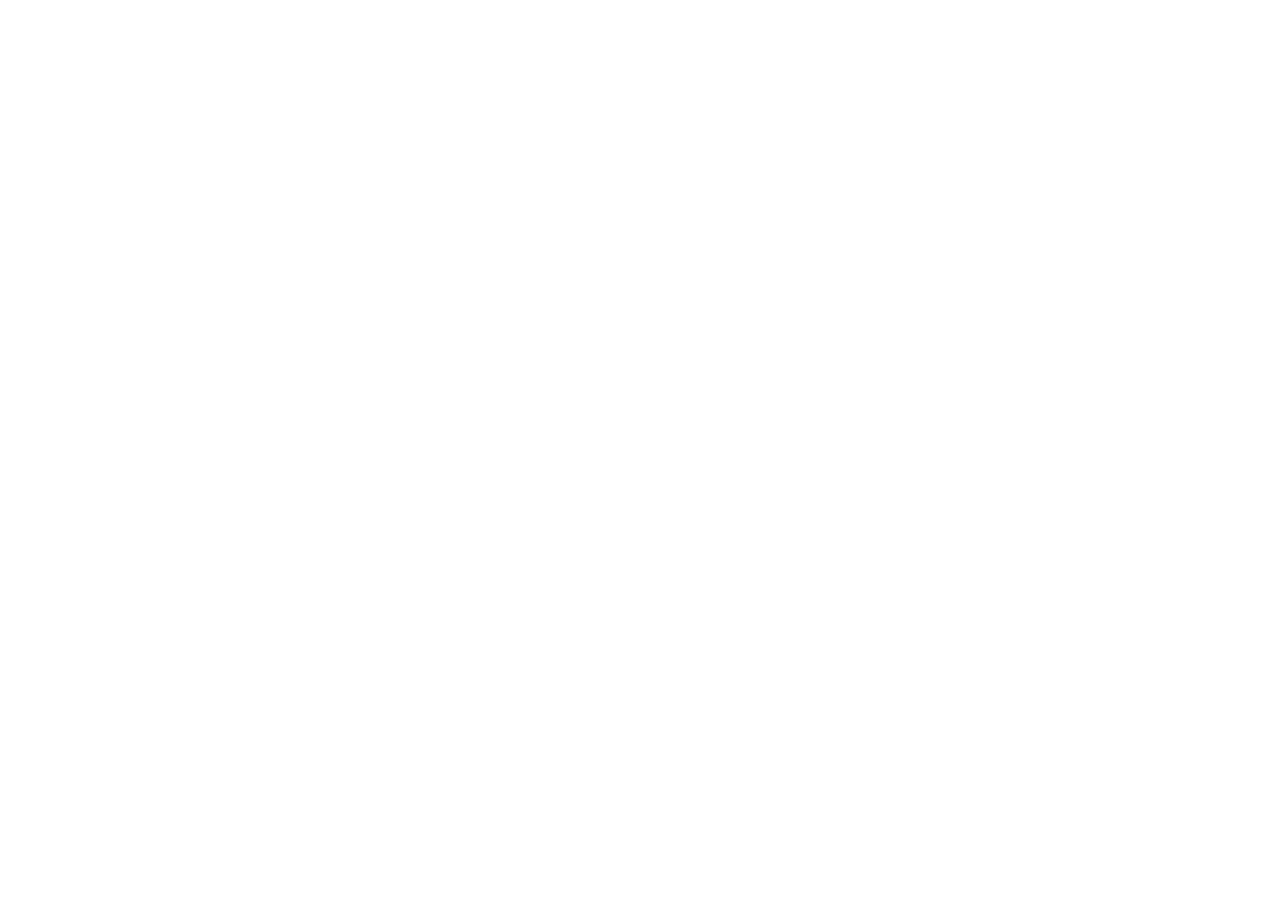
==== index.html @ 25738594 "initiated" ====
<html lang="en">
<head>
    <meta charset="UTF-8">
    <meta http-equiv="X-UA-Compatible" content="IE=edge">
    <meta name="viewport" content="width=device-width, initial-scale=1.0">
    <title>Sutong Labs</title>
</head>
<body>
    
</body>
</html>
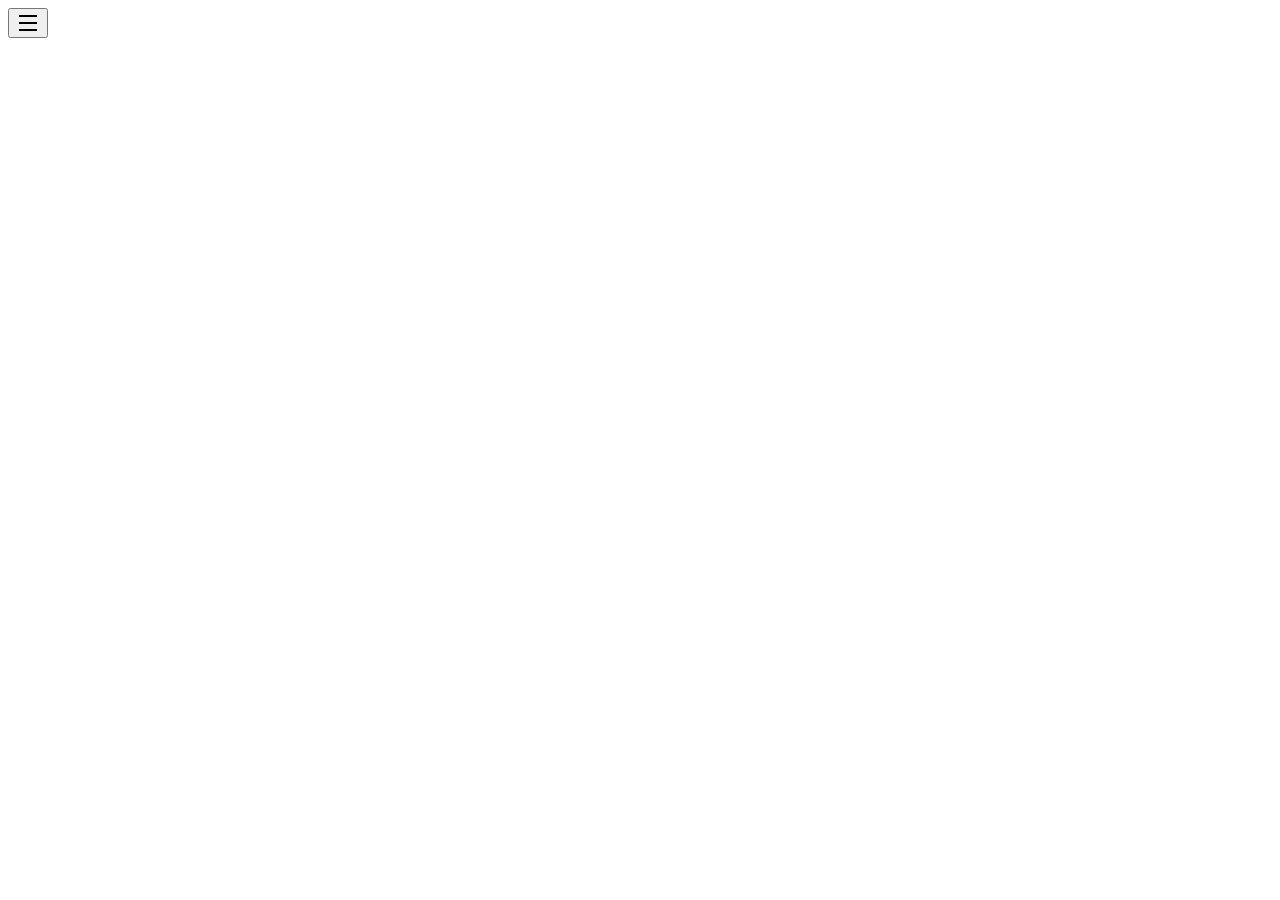
==== commit 36aea686: "initiated" ====
--- a/index.html
+++ b/index.html
@@ -6,6 +6,15 @@
     <title>Sutong Labs</title>
 </head>
 <body>
-    
+    <header>
+        <span class="inline-block m:hidden">
+            <button class="c-btn c-btn--icon-alone js-hamburger-trigger mx-2">
+                <svg xmlns="http://www.w3.org/2000/svg" width="24" height="24" viewBox="0 0 24 24" role="img" aria-labelledby="amql2f64igrsgxx6o5goobo3pllqecow" class="crayons-icon"><title id="amql2f64igrsgxx6o5goobo3pllqecow">Navigation menu</title>
+            <path d="M3 4h18v2H3V4zm0 7h18v2H3v-2zm0 7h18v2H3v-2z"></path>
+        </svg>
+        
+              </button>
+        </span>
+    </header>
 </body>
 </html>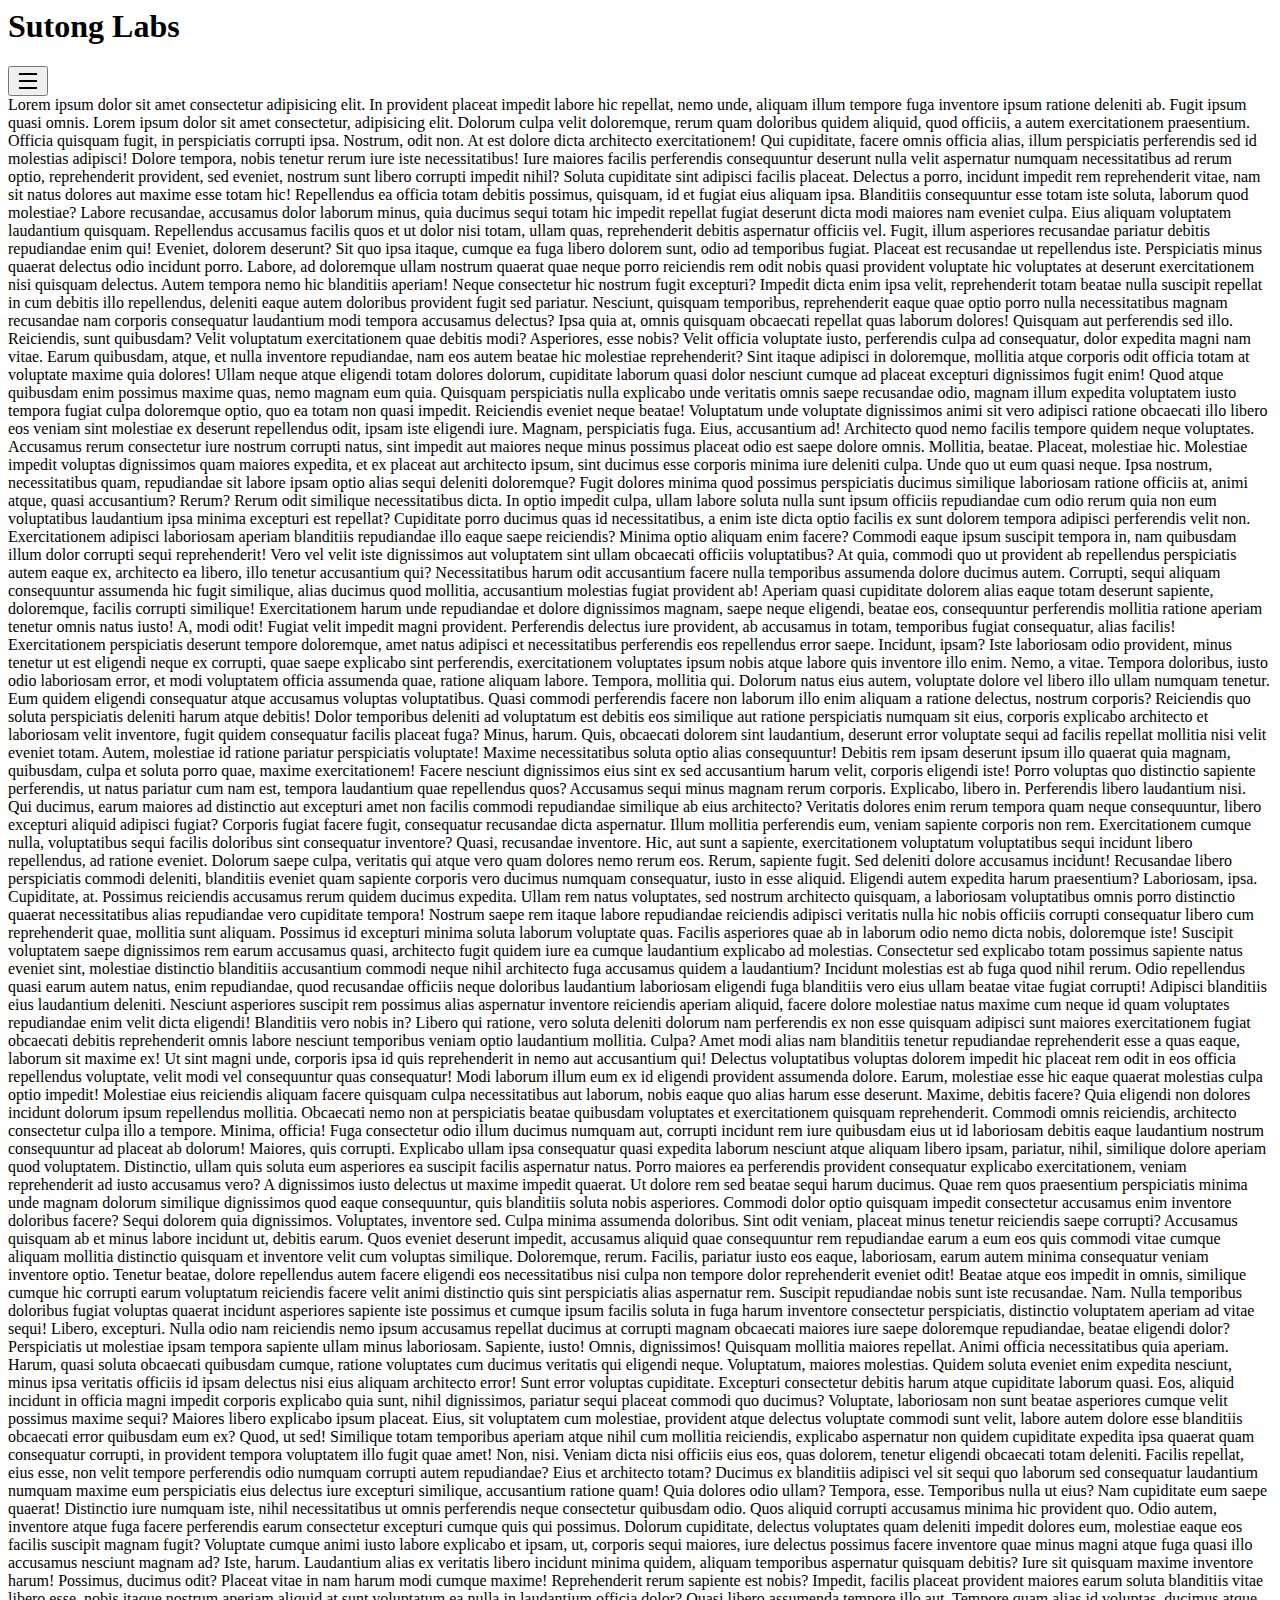
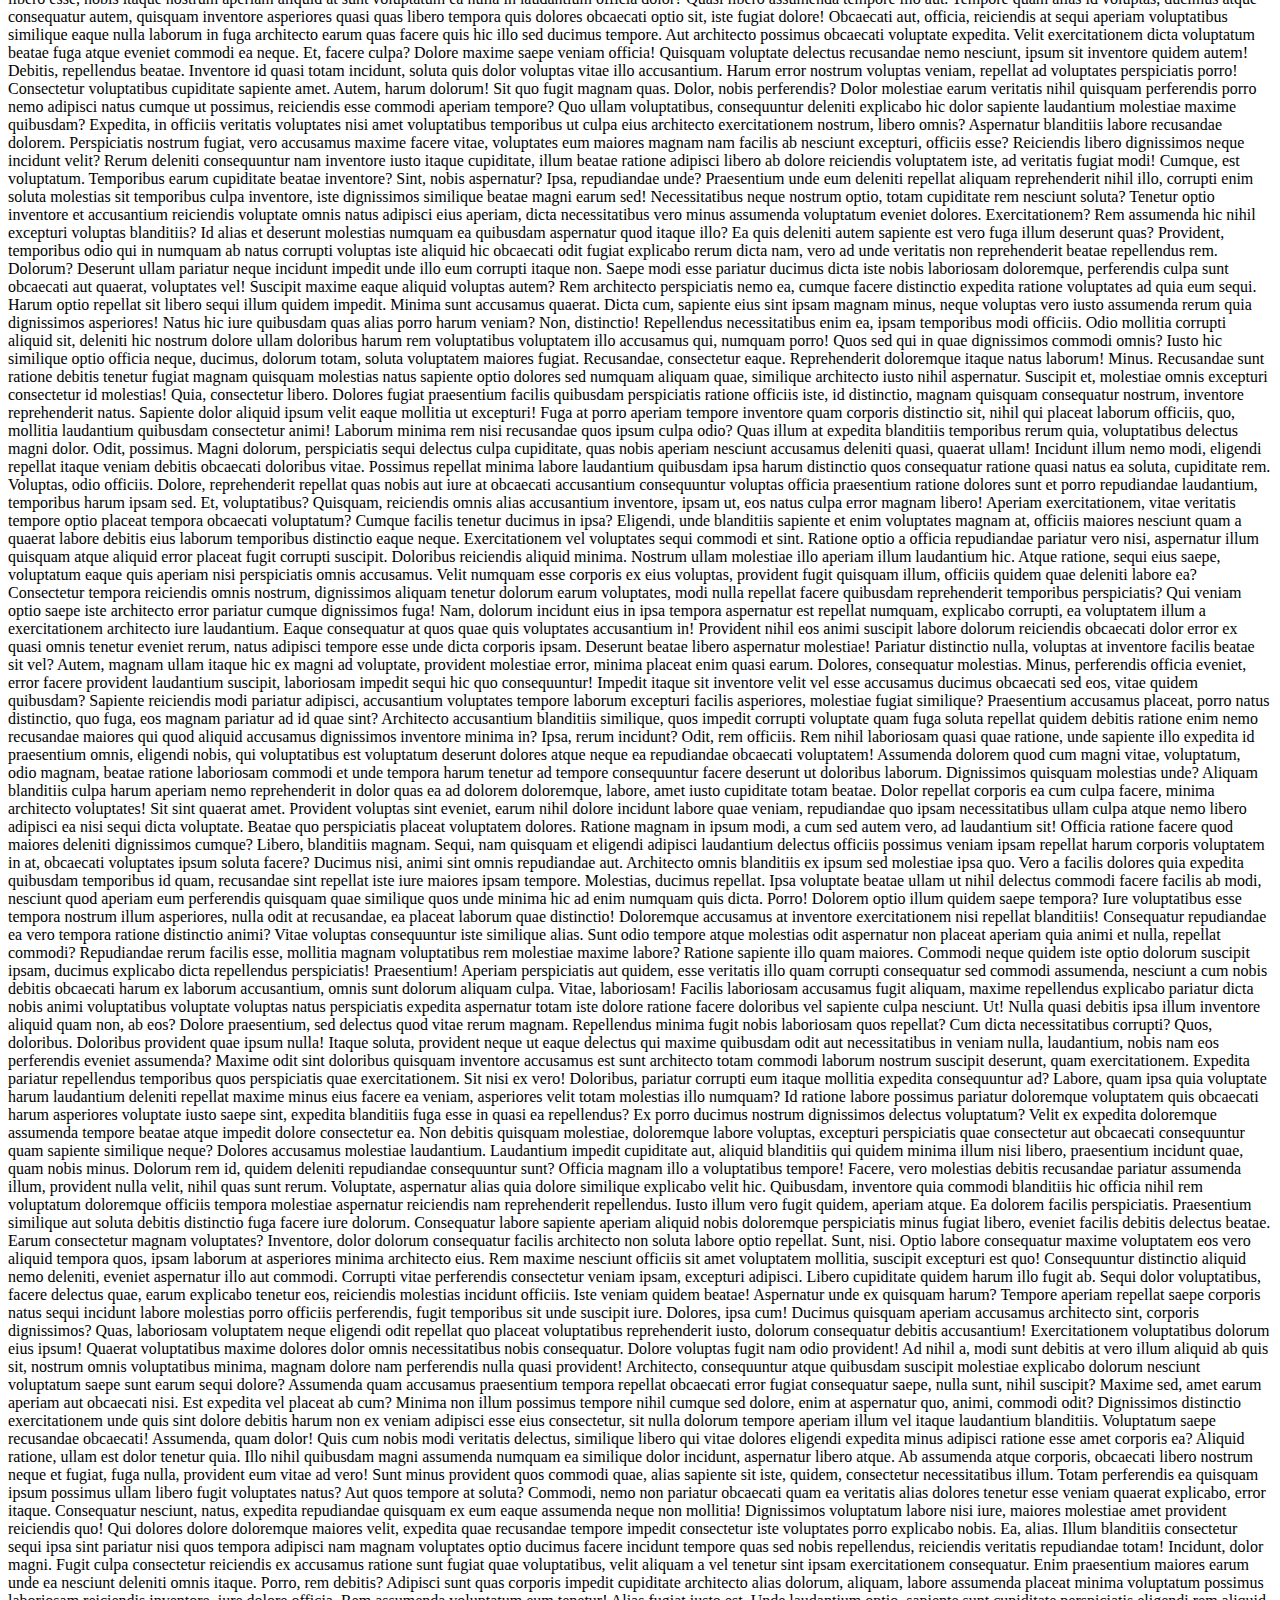
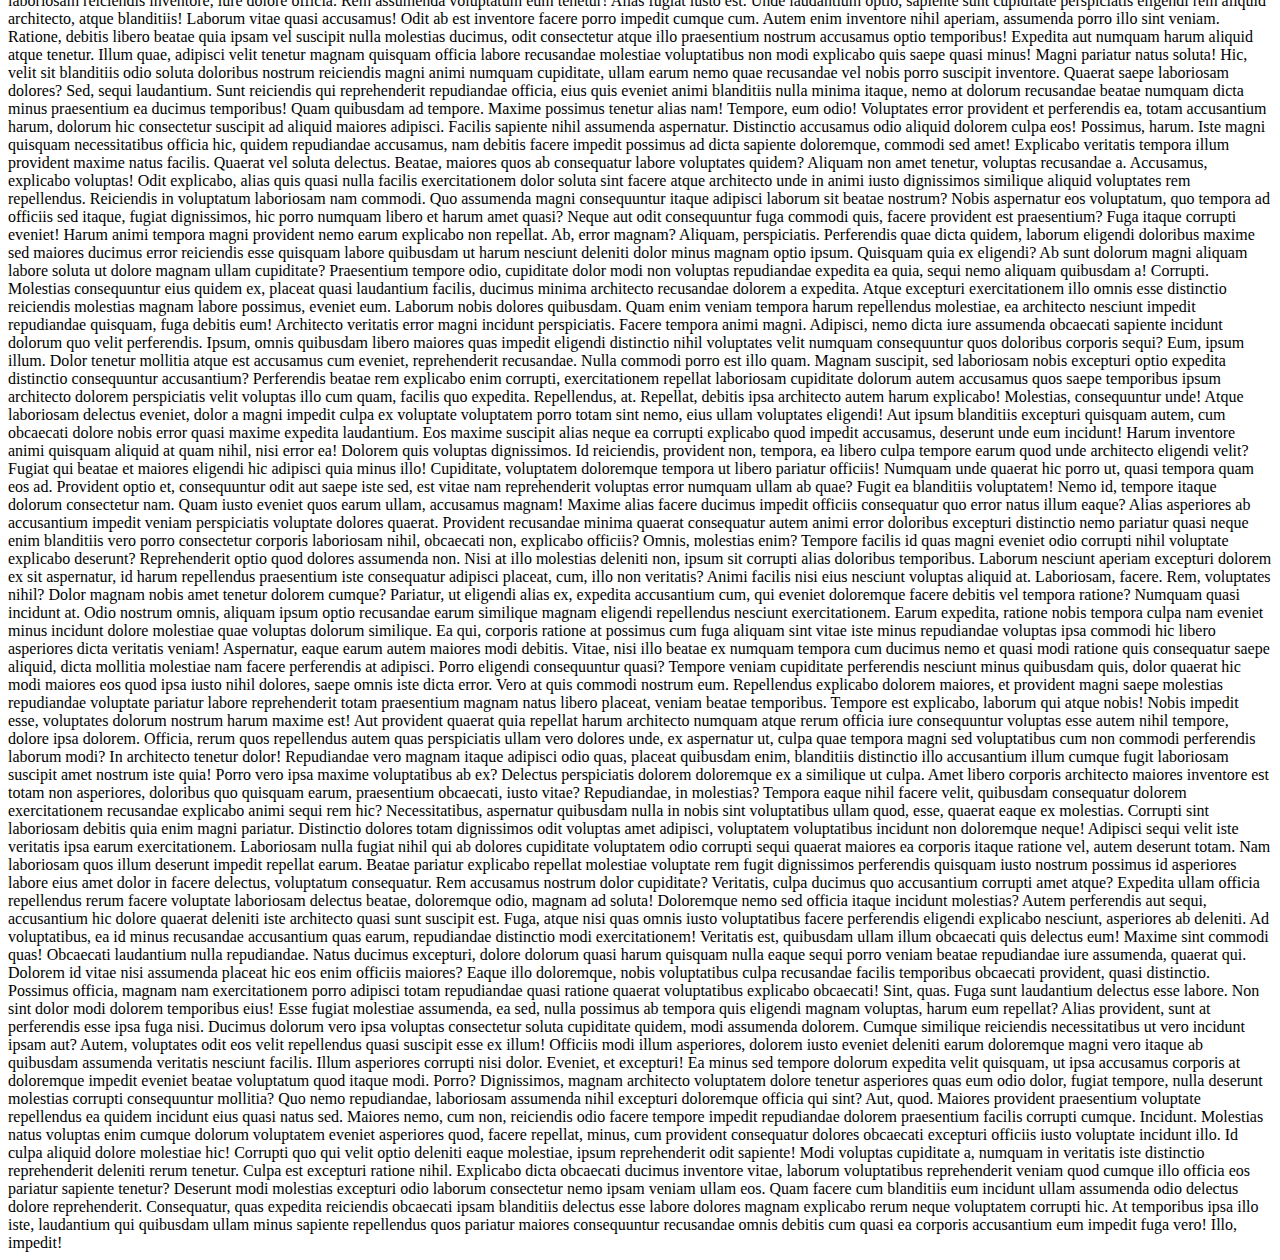
==== commit 0335cd78: "." ====
--- a/index.html
+++ b/index.html
@@ -4,17 +4,231 @@
     <meta http-equiv="X-UA-Compatible" content="IE=edge">
     <meta name="viewport" content="width=device-width, initial-scale=1.0">
     <title>Sutong Labs</title>
+    <link rel="apple-touch-icon" sizes="180x180" href="assets/favicon/favicon_io/apple-touch-icon.png">
+    <link rel="icon" type="image/png" sizes="32x32" href="assets/favicon/favicon_io/favicon-32x32.png">
+    <link rel="icon" type="image/png" sizes="16x16" href="assets/favicon/favicon_io/favicon-16x16.png">
+    <link rel="manifest" href="assets/favicon/favicon_io/site.webmanifest">
+    <link rel="stylesheet" href="assets/css/stickyheader.css">
 </head>
 <body>
-    <header>
+    <div class="top-container">
+        <h1>Sutong Labs</h1>
+    </div>
+    <header id="stickyheader">
         <span class="inline-block m:hidden">
             <button class="c-btn c-btn--icon-alone js-hamburger-trigger mx-2">
-                <svg xmlns="http://www.w3.org/2000/svg" width="24" height="24" viewBox="0 0 24 24" role="img" aria-labelledby="amql2f64igrsgxx6o5goobo3pllqecow" class="crayons-icon"><title id="amql2f64igrsgxx6o5goobo3pllqecow">Navigation menu</title>
-            <path d="M3 4h18v2H3V4zm0 7h18v2H3v-2zm0 7h18v2H3v-2z"></path>
-        </svg>
-        
+                <svg xmlns="http://www.w3.org/2000/svg" width="24" height="24" viewBox="0 0 24 24" role="img" aria-labelledby="amql2f64igrsgxx6o5goobo3pllqecow" class="crayons-icon">
+                    <title id="amql2f64igrsgxx6o5goobo3pllqecow">Navigation menu</title>
+                    <path d="M3 4h18v2H3V4zm0 7h18v2H3v-2zm0 7h18v2H3v-2z"></path>
+                </svg>
+                
               </button>
+
         </span>
     </header>
+    <div class="content">
+        Lorem ipsum dolor sit amet consectetur adipisicing elit. In provident placeat impedit labore hic repellat, nemo unde, aliquam illum tempore fuga inventore ipsum ratione deleniti ab. Fugit ipsum quasi omnis.
+        Lorem ipsum dolor sit amet consectetur, adipisicing elit. Dolorum culpa velit doloremque, rerum quam doloribus quidem aliquid, quod officiis, a autem exercitationem praesentium. Officia quisquam fugit, in perspiciatis corrupti ipsa.
+        Nostrum, odit non. At est dolore dicta architecto exercitationem! Qui cupiditate, facere omnis officia alias, illum perspiciatis perferendis sed id molestias adipisci! Dolore tempora, nobis tenetur rerum iure iste necessitatibus!
+        Iure maiores facilis perferendis consequuntur deserunt nulla velit aspernatur numquam necessitatibus ad rerum optio, reprehenderit provident, sed eveniet, nostrum sunt libero corrupti impedit nihil? Soluta cupiditate sint adipisci facilis placeat.
+        Delectus a porro, incidunt impedit rem reprehenderit vitae, nam sit natus dolores aut maxime esse totam hic! Repellendus ea officia totam debitis possimus, quisquam, id et fugiat eius aliquam ipsa.
+        Blanditiis consequuntur esse totam iste soluta, laborum quod molestiae? Labore recusandae, accusamus dolor laborum minus, quia ducimus sequi totam hic impedit repellat fugiat deserunt dicta modi maiores nam eveniet culpa.
+        Eius aliquam voluptatem laudantium quisquam. Repellendus accusamus facilis quos et ut dolor nisi totam, ullam quas, reprehenderit debitis aspernatur officiis vel. Fugit, illum asperiores recusandae pariatur debitis repudiandae enim qui!
+        Eveniet, dolorem deserunt? Sit quo ipsa itaque, cumque ea fuga libero dolorem sunt, odio ad temporibus fugiat. Placeat est recusandae ut repellendus iste. Perspiciatis minus quaerat delectus odio incidunt porro.
+        Labore, ad doloremque ullam nostrum quaerat quae neque porro reiciendis rem odit nobis quasi provident voluptate hic voluptates at deserunt exercitationem nisi quisquam delectus. Autem tempora nemo hic blanditiis aperiam!
+        Neque consectetur hic nostrum fugit excepturi? Impedit dicta enim ipsa velit, reprehenderit totam beatae nulla suscipit repellat in cum debitis illo repellendus, deleniti eaque autem doloribus provident fugit sed pariatur.
+        Nesciunt, quisquam temporibus, reprehenderit eaque quae optio porro nulla necessitatibus magnam recusandae nam corporis consequatur laudantium modi tempora accusamus delectus? Ipsa quia at, omnis quisquam obcaecati repellat quas laborum dolores!
+        Quisquam aut perferendis sed illo. Reiciendis, sunt quibusdam? Velit voluptatum exercitationem quae debitis modi? Asperiores, esse nobis? Velit officia voluptate iusto, perferendis culpa ad consequatur, dolor expedita magni nam vitae.
+        Earum quibusdam, atque, et nulla inventore repudiandae, nam eos autem beatae hic molestiae reprehenderit? Sint itaque adipisci in doloremque, mollitia atque corporis odit officia totam at voluptate maxime quia dolores!
+        Ullam neque atque eligendi totam dolores dolorum, cupiditate laborum quasi dolor nesciunt cumque ad placeat excepturi dignissimos fugit enim! Quod atque quibusdam enim possimus maxime quas, nemo magnam eum quia.
+        Quisquam perspiciatis nulla explicabo unde veritatis omnis saepe recusandae odio, magnam illum expedita voluptatem iusto tempora fugiat culpa doloremque optio, quo ea totam non quasi impedit. Reiciendis eveniet neque beatae!
+        Voluptatum unde voluptate dignissimos animi sit vero adipisci ratione obcaecati illo libero eos veniam sint molestiae ex deserunt repellendus odit, ipsam iste eligendi iure. Magnam, perspiciatis fuga. Eius, accusantium ad!
+        Architecto quod nemo facilis tempore quidem neque voluptates. Accusamus rerum consectetur iure nostrum corrupti natus, sint impedit aut maiores neque minus possimus placeat odio est saepe dolore omnis. Mollitia, beatae.
+        Placeat, molestiae hic. Molestiae impedit voluptas dignissimos quam maiores expedita, et ex placeat aut architecto ipsum, sint ducimus esse corporis minima iure deleniti culpa. Unde quo ut eum quasi neque.
+        Ipsa nostrum, necessitatibus quam, repudiandae sit labore ipsam optio alias sequi deleniti doloremque? Fugit dolores minima quod possimus perspiciatis ducimus similique laboriosam ratione officiis at, animi atque, quasi accusantium? Rerum?
+        Rerum odit similique necessitatibus dicta. In optio impedit culpa, ullam labore soluta nulla sunt ipsum officiis repudiandae cum odio rerum quia non eum voluptatibus laudantium ipsa minima excepturi est repellat?
+        Cupiditate porro ducimus quas id necessitatibus, a enim iste dicta optio facilis ex sunt dolorem tempora adipisci perferendis velit non. Exercitationem adipisci laboriosam aperiam blanditiis repudiandae illo eaque saepe reiciendis?
+        Minima optio aliquam enim facere? Commodi eaque ipsum suscipit tempora in, nam quibusdam illum dolor corrupti sequi reprehenderit! Vero vel velit iste dignissimos aut voluptatem sint ullam obcaecati officiis voluptatibus?
+        At quia, commodi quo ut provident ab repellendus perspiciatis autem eaque ex, architecto ea libero, illo tenetur accusantium qui? Necessitatibus harum odit accusantium facere nulla temporibus assumenda dolore ducimus autem.
+        Corrupti, sequi aliquam consequuntur assumenda hic fugit similique, alias ducimus quod mollitia, accusantium molestias fugiat provident ab! Aperiam quasi cupiditate dolorem alias eaque totam deserunt sapiente, doloremque, facilis corrupti similique!
+        Exercitationem harum unde repudiandae et dolore dignissimos magnam, saepe neque eligendi, beatae eos, consequuntur perferendis mollitia ratione aperiam tenetur omnis natus iusto! A, modi odit! Fugiat velit impedit magni provident.
+        Perferendis delectus iure provident, ab accusamus in totam, temporibus fugiat consequatur, alias facilis! Exercitationem perspiciatis deserunt tempore doloremque, amet natus adipisci et necessitatibus perferendis eos repellendus error saepe. Incidunt, ipsam?
+        Iste laboriosam odio provident, minus tenetur ut est eligendi neque ex corrupti, quae saepe explicabo sint perferendis, exercitationem voluptates ipsum nobis atque labore quis inventore illo enim. Nemo, a vitae.
+        Tempora doloribus, iusto odio laboriosam error, et modi voluptatem officia assumenda quae, ratione aliquam labore. Tempora, mollitia qui. Dolorum natus eius autem, voluptate dolore vel libero illo ullam numquam tenetur.
+        Eum quidem eligendi consequatur atque accusamus voluptas voluptatibus. Quasi commodi perferendis facere non laborum illo enim aliquam a ratione delectus, nostrum corporis? Reiciendis quo soluta perspiciatis deleniti harum atque debitis!
+        Dolor temporibus deleniti ad voluptatum est debitis eos similique aut ratione perspiciatis numquam sit eius, corporis explicabo architecto et laboriosam velit inventore, fugit quidem consequatur facilis placeat fuga? Minus, harum.
+        Quis, obcaecati dolorem sint laudantium, deserunt error voluptate sequi ad facilis repellat mollitia nisi velit eveniet totam. Autem, molestiae id ratione pariatur perspiciatis voluptate! Maxime necessitatibus soluta optio alias consequuntur!
+        Debitis rem ipsam deserunt ipsum illo quaerat quia magnam, quibusdam, culpa et soluta porro quae, maxime exercitationem! Facere nesciunt dignissimos eius sint ex sed accusantium harum velit, corporis eligendi iste!
+        Porro voluptas quo distinctio sapiente perferendis, ut natus pariatur cum nam est, tempora laudantium quae repellendus quos? Accusamus sequi minus magnam rerum corporis. Explicabo, libero in. Perferendis libero laudantium nisi.
+        Qui ducimus, earum maiores ad distinctio aut excepturi amet non facilis commodi repudiandae similique ab eius architecto? Veritatis dolores enim rerum tempora quam neque consequuntur, libero excepturi aliquid adipisci fugiat?
+        Corporis fugiat facere fugit, consequatur recusandae dicta aspernatur. Illum mollitia perferendis eum, veniam sapiente corporis non rem. Exercitationem cumque nulla, voluptatibus sequi facilis doloribus sint consequatur inventore? Quasi, recusandae inventore.
+        Hic, aut sunt a sapiente, exercitationem voluptatum voluptatibus sequi incidunt libero repellendus, ad ratione eveniet. Dolorum saepe culpa, veritatis qui atque vero quam dolores nemo rerum eos. Rerum, sapiente fugit.
+        Sed deleniti dolore accusamus incidunt! Recusandae libero perspiciatis commodi deleniti, blanditiis eveniet quam sapiente corporis vero ducimus numquam consequatur, iusto in esse aliquid. Eligendi autem expedita harum praesentium? Laboriosam, ipsa.
+        Cupiditate, at. Possimus reiciendis accusamus rerum quidem ducimus expedita. Ullam rem natus voluptates, sed nostrum architecto quisquam, a laboriosam voluptatibus omnis porro distinctio quaerat necessitatibus alias repudiandae vero cupiditate tempora!
+        Nostrum saepe rem itaque labore repudiandae reiciendis adipisci veritatis nulla hic nobis officiis corrupti consequatur libero cum reprehenderit quae, mollitia sunt aliquam. Possimus id excepturi minima soluta laborum voluptate quas.
+        Facilis asperiores quae ab in laborum odio nemo dicta nobis, doloremque iste! Suscipit voluptatem saepe dignissimos rem earum accusamus quasi, architecto fugit quidem iure ea cumque laudantium explicabo ad molestias.
+        Consectetur sed explicabo totam possimus sapiente natus eveniet sint, molestiae distinctio blanditiis accusantium commodi neque nihil architecto fuga accusamus quidem a laudantium? Incidunt molestias est ab fuga quod nihil rerum.
+        Odio repellendus quasi earum autem natus, enim repudiandae, quod recusandae officiis neque doloribus laudantium laboriosam eligendi fuga blanditiis vero eius ullam beatae vitae fugiat corrupti! Adipisci blanditiis eius laudantium deleniti.
+        Nesciunt asperiores suscipit rem possimus alias aspernatur inventore reiciendis aperiam aliquid, facere dolore molestiae natus maxime cum neque id quam voluptates repudiandae enim velit dicta eligendi! Blanditiis vero nobis in?
+        Libero qui ratione, vero soluta deleniti dolorum nam perferendis ex non esse quisquam adipisci sunt maiores exercitationem fugiat obcaecati debitis reprehenderit omnis labore nesciunt temporibus veniam optio laudantium mollitia. Culpa?
+        Amet modi alias nam blanditiis tenetur repudiandae reprehenderit esse a quas eaque, laborum sit maxime ex! Ut sint magni unde, corporis ipsa id quis reprehenderit in nemo aut accusantium qui!
+        Delectus voluptatibus voluptas dolorem impedit hic placeat rem odit in eos officia repellendus voluptate, velit modi vel consequuntur quas consequatur! Modi laborum illum eum ex id eligendi provident assumenda dolore.
+        Earum, molestiae esse hic eaque quaerat molestias culpa optio impedit! Molestiae eius reiciendis aliquam facere quisquam culpa necessitatibus aut laborum, nobis eaque quo alias harum esse deserunt. Maxime, debitis facere?
+        Quia eligendi non dolores incidunt dolorum ipsum repellendus mollitia. Obcaecati nemo non at perspiciatis beatae quibusdam voluptates et exercitationem quisquam reprehenderit. Commodi omnis reiciendis, architecto consectetur culpa illo a tempore.
+        Minima, officia! Fuga consectetur odio illum ducimus numquam aut, corrupti incidunt rem iure quibusdam eius ut id laboriosam debitis eaque laudantium nostrum consequuntur ad placeat ab dolorum! Maiores, quis corrupti.
+        Explicabo ullam ipsa consequatur quasi expedita laborum nesciunt atque aliquam libero ipsam, pariatur, nihil, similique dolore aperiam quod voluptatem. Distinctio, ullam quis soluta eum asperiores ea suscipit facilis aspernatur natus.
+        Porro maiores ea perferendis provident consequatur explicabo exercitationem, veniam reprehenderit ad iusto accusamus vero? A dignissimos iusto delectus ut maxime impedit quaerat. Ut dolore rem sed beatae sequi harum ducimus.
+        Quae rem quos praesentium perspiciatis minima unde magnam dolorum similique dignissimos quod eaque consequuntur, quis blanditiis soluta nobis asperiores. Commodi dolor optio quisquam impedit consectetur accusamus enim inventore doloribus facere?
+        Sequi dolorem quia dignissimos. Voluptates, inventore sed. Culpa minima assumenda doloribus. Sint odit veniam, placeat minus tenetur reiciendis saepe corrupti? Accusamus quisquam ab et minus labore incidunt ut, debitis earum.
+        Quos eveniet deserunt impedit, accusamus aliquid quae consequuntur rem repudiandae earum a eum eos quis commodi vitae cumque aliquam mollitia distinctio quisquam et inventore velit cum voluptas similique. Doloremque, rerum.
+        Facilis, pariatur iusto eos eaque, laboriosam, earum autem minima consequatur veniam inventore optio. Tenetur beatae, dolore repellendus autem facere eligendi eos necessitatibus nisi culpa non tempore dolor reprehenderit eveniet odit!
+        Beatae atque eos impedit in omnis, similique cumque hic corrupti earum voluptatum reiciendis facere velit animi distinctio quis sint perspiciatis alias aspernatur rem. Suscipit repudiandae nobis sunt iste recusandae. Nam.
+        Nulla temporibus doloribus fugiat voluptas quaerat incidunt asperiores sapiente iste possimus et cumque ipsum facilis soluta in fuga harum inventore consectetur perspiciatis, distinctio voluptatem aperiam ad vitae sequi! Libero, excepturi.
+        Nulla odio nam reiciendis nemo ipsum accusamus repellat ducimus at corrupti magnam obcaecati maiores iure saepe doloremque repudiandae, beatae eligendi dolor? Perspiciatis ut molestiae ipsam tempora sapiente ullam minus laboriosam.
+        Sapiente, iusto! Omnis, dignissimos! Quisquam mollitia maiores repellat. Animi officia necessitatibus quia aperiam. Harum, quasi soluta obcaecati quibusdam cumque, ratione voluptates cum ducimus veritatis qui eligendi neque. Voluptatum, maiores molestias.
+        Quidem soluta eveniet enim expedita nesciunt, minus ipsa veritatis officiis id ipsam delectus nisi eius aliquam architecto error! Sunt error voluptas cupiditate. Excepturi consectetur debitis harum atque cupiditate laborum quasi.
+        Eos, aliquid incidunt in officia magni impedit corporis explicabo quia sunt, nihil dignissimos, pariatur sequi placeat commodi quo ducimus? Voluptate, laboriosam non sunt beatae asperiores cumque velit possimus maxime sequi?
+        Maiores libero explicabo ipsum placeat. Eius, sit voluptatem cum molestiae, provident atque delectus voluptate commodi sunt velit, labore autem dolore esse blanditiis obcaecati error quibusdam eum ex? Quod, ut sed!
+        Similique totam temporibus aperiam atque nihil cum mollitia reiciendis, explicabo aspernatur non quidem cupiditate expedita ipsa quaerat quam consequatur corrupti, in provident tempora voluptatem illo fugit quae amet! Non, nisi.
+        Veniam dicta nisi officiis eius eos, quas dolorem, tenetur eligendi obcaecati totam deleniti. Facilis repellat, eius esse, non velit tempore perferendis odio numquam corrupti autem repudiandae? Eius et architecto totam?
+        Ducimus ex blanditiis adipisci vel sit sequi quo laborum sed consequatur laudantium numquam maxime eum perspiciatis eius delectus iure excepturi similique, accusantium ratione quam! Quia dolores odio ullam? Tempora, esse.
+        Temporibus nulla ut eius? Nam cupiditate eum saepe quaerat! Distinctio iure numquam iste, nihil necessitatibus ut omnis perferendis neque consectetur quibusdam odio. Quos aliquid corrupti accusamus minima hic provident quo.
+        Odio autem, inventore atque fuga facere perferendis earum consectetur excepturi cumque quis qui possimus. Dolorum cupiditate, delectus voluptates quam deleniti impedit dolores eum, molestiae eaque eos facilis suscipit magnam fugit?
+        Voluptate cumque animi iusto labore explicabo et ipsam, ut, corporis sequi maiores, iure delectus possimus facere inventore quae minus magni atque fuga quasi illo accusamus nesciunt magnam ad? Iste, harum.
+        Laudantium alias ex veritatis libero incidunt minima quidem, aliquam temporibus aspernatur quisquam debitis? Iure sit quisquam maxime inventore harum! Possimus, ducimus odit? Placeat vitae in nam harum modi cumque maxime!
+        Reprehenderit rerum sapiente est nobis? Impedit, facilis placeat provident maiores earum soluta blanditiis vitae libero esse, nobis itaque nostrum aperiam aliquid at sunt voluptatum ea nulla in laudantium officia dolor?
+        Quasi libero assumenda tempore illo aut. Tempore quam alias id voluptas, ducimus atque consequatur autem, quisquam inventore asperiores quasi quas libero tempora quis dolores obcaecati optio sit, iste fugiat dolore!
+        Obcaecati aut, officia, reiciendis at sequi aperiam voluptatibus similique eaque nulla laborum in fuga architecto earum quas facere quis hic illo sed ducimus tempore. Aut architecto possimus obcaecati voluptate expedita.
+        Velit exercitationem dicta voluptatum beatae fuga atque eveniet commodi ea neque. Et, facere culpa? Dolore maxime saepe veniam officia! Quisquam voluptate delectus recusandae nemo nesciunt, ipsum sit inventore quidem autem!
+        Debitis, repellendus beatae. Inventore id quasi totam incidunt, soluta quis dolor voluptas vitae illo accusantium. Harum error nostrum voluptas veniam, repellat ad voluptates perspiciatis porro! Consectetur voluptatibus cupiditate sapiente amet.
+        Autem, harum dolorum! Sit quo fugit magnam quas. Dolor, nobis perferendis? Dolor molestiae earum veritatis nihil quisquam perferendis porro nemo adipisci natus cumque ut possimus, reiciendis esse commodi aperiam tempore?
+        Quo ullam voluptatibus, consequuntur deleniti explicabo hic dolor sapiente laudantium molestiae maxime quibusdam? Expedita, in officiis veritatis voluptates nisi amet voluptatibus temporibus ut culpa eius architecto exercitationem nostrum, libero omnis?
+        Aspernatur blanditiis labore recusandae dolorem. Perspiciatis nostrum fugiat, vero accusamus maxime facere vitae, voluptates eum maiores magnam nam facilis ab nesciunt excepturi, officiis esse? Reiciendis libero dignissimos neque incidunt velit?
+        Rerum deleniti consequuntur nam inventore iusto itaque cupiditate, illum beatae ratione adipisci libero ab dolore reiciendis voluptatem iste, ad veritatis fugiat modi! Cumque, est voluptatum. Temporibus earum cupiditate beatae inventore?
+        Sint, nobis aspernatur? Ipsa, repudiandae unde? Praesentium unde eum deleniti repellat aliquam reprehenderit nihil illo, corrupti enim soluta molestias sit temporibus culpa inventore, iste dignissimos similique beatae magni earum sed!
+        Necessitatibus neque nostrum optio, totam cupiditate rem nesciunt soluta? Tenetur optio inventore et accusantium reiciendis voluptate omnis natus adipisci eius aperiam, dicta necessitatibus vero minus assumenda voluptatum eveniet dolores. Exercitationem?
+        Rem assumenda hic nihil excepturi voluptas blanditiis? Id alias et deserunt molestias numquam ea quibusdam aspernatur quod itaque illo? Ea quis deleniti autem sapiente est vero fuga illum deserunt quas?
+        Provident, temporibus odio qui in numquam ab natus corrupti voluptas iste aliquid hic obcaecati odit fugiat explicabo rerum dicta nam, vero ad unde veritatis non reprehenderit beatae repellendus rem. Dolorum?
+        Deserunt ullam pariatur neque incidunt impedit unde illo eum corrupti itaque non. Saepe modi esse pariatur ducimus dicta iste nobis laboriosam doloremque, perferendis culpa sunt obcaecati aut quaerat, voluptates vel!
+        Suscipit maxime eaque aliquid voluptas autem? Rem architecto perspiciatis nemo ea, cumque facere distinctio expedita ratione voluptates ad quia eum sequi. Harum optio repellat sit libero sequi illum quidem impedit.
+        Minima sunt accusamus quaerat. Dicta cum, sapiente eius sint ipsam magnam minus, neque voluptas vero iusto assumenda rerum quia dignissimos asperiores! Natus hic iure quibusdam quas alias porro harum veniam?
+        Non, distinctio! Repellendus necessitatibus enim ea, ipsam temporibus modi officiis. Odio mollitia corrupti aliquid sit, deleniti hic nostrum dolore ullam doloribus harum rem voluptatibus voluptatem illo accusamus qui, numquam porro!
+        Quos sed qui in quae dignissimos commodi omnis? Iusto hic similique optio officia neque, ducimus, dolorum totam, soluta voluptatem maiores fugiat. Recusandae, consectetur eaque. Reprehenderit doloremque itaque natus laborum! Minus.
+        Recusandae sunt ratione debitis tenetur fugiat magnam quisquam molestias natus sapiente optio dolores sed numquam aliquam quae, similique architecto iusto nihil aspernatur. Suscipit et, molestiae omnis excepturi consectetur id molestias!
+        Quia, consectetur libero. Dolores fugiat praesentium facilis quibusdam perspiciatis ratione officiis iste, id distinctio, magnam quisquam consequatur nostrum, inventore reprehenderit natus. Sapiente dolor aliquid ipsum velit eaque mollitia ut excepturi!
+        Fuga at porro aperiam tempore inventore quam corporis distinctio sit, nihil qui placeat laborum officiis, quo, mollitia laudantium quibusdam consectetur animi! Laborum minima rem nisi recusandae quos ipsum culpa odio?
+        Quas illum at expedita blanditiis temporibus rerum quia, voluptatibus delectus magni dolor. Odit, possimus. Magni dolorum, perspiciatis sequi delectus culpa cupiditate, quas nobis aperiam nesciunt accusamus deleniti quasi, quaerat ullam!
+        Incidunt illum nemo modi, eligendi repellat itaque veniam debitis obcaecati doloribus vitae. Possimus repellat minima labore laudantium quibusdam ipsa harum distinctio quos consequatur ratione quasi natus ea soluta, cupiditate rem.
+        Voluptas, odio officiis. Dolore, reprehenderit repellat quas nobis aut iure at obcaecati accusantium consequuntur voluptas officia praesentium ratione dolores sunt et porro repudiandae laudantium, temporibus harum ipsam sed. Et, voluptatibus?
+        Quisquam, reiciendis omnis alias accusantium inventore, ipsam ut, eos natus culpa error magnam libero! Aperiam exercitationem, vitae veritatis tempore optio placeat tempora obcaecati voluptatum? Cumque facilis tenetur ducimus in ipsa?
+        Eligendi, unde blanditiis sapiente et enim voluptates magnam at, officiis maiores nesciunt quam a quaerat labore debitis eius laborum temporibus distinctio eaque neque. Exercitationem vel voluptates sequi commodi et sint.
+        Ratione optio a officia repudiandae pariatur vero nisi, aspernatur illum quisquam atque aliquid error placeat fugit corrupti suscipit. Doloribus reiciendis aliquid minima. Nostrum ullam molestiae illo aperiam illum laudantium hic.
+        Atque ratione, sequi eius saepe, voluptatum eaque quis aperiam nisi perspiciatis omnis accusamus. Velit numquam esse corporis ex eius voluptas, provident fugit quisquam illum, officiis quidem quae deleniti labore ea?
+        Consectetur tempora reiciendis omnis nostrum, dignissimos aliquam tenetur dolorum earum voluptates, modi nulla repellat facere quibusdam reprehenderit temporibus perspiciatis? Qui veniam optio saepe iste architecto error pariatur cumque dignissimos fuga!
+        Nam, dolorum incidunt eius in ipsa tempora aspernatur est repellat numquam, explicabo corrupti, ea voluptatem illum a exercitationem architecto iure laudantium. Eaque consequatur at quos quae quis voluptates accusantium in!
+        Provident nihil eos animi suscipit labore dolorum reiciendis obcaecati dolor error ex quasi omnis tenetur eveniet rerum, natus adipisci tempore esse unde dicta corporis ipsam. Deserunt beatae libero aspernatur molestiae!
+        Pariatur distinctio nulla, voluptas at inventore facilis beatae sit vel? Autem, magnam ullam itaque hic ex magni ad voluptate, provident molestiae error, minima placeat enim quasi earum. Dolores, consequatur molestias.
+        Minus, perferendis officia eveniet, error facere provident laudantium suscipit, laboriosam impedit sequi hic quo consequuntur! Impedit itaque sit inventore velit vel esse accusamus ducimus obcaecati sed eos, vitae quidem quibusdam?
+        Sapiente reiciendis modi pariatur adipisci, accusantium voluptates tempore laborum excepturi facilis asperiores, molestiae fugiat similique? Praesentium accusamus placeat, porro natus distinctio, quo fuga, eos magnam pariatur ad id quae sint?
+        Architecto accusantium blanditiis similique, quos impedit corrupti voluptate quam fuga soluta repellat quidem debitis ratione enim nemo recusandae maiores qui quod aliquid accusamus dignissimos inventore minima in? Ipsa, rerum incidunt?
+        Odit, rem officiis. Rem nihil laboriosam quasi quae ratione, unde sapiente illo expedita id praesentium omnis, eligendi nobis, qui voluptatibus est voluptatum deserunt dolores atque neque ea repudiandae obcaecati voluptatem!
+        Assumenda dolorem quod cum magni vitae, voluptatum, odio magnam, beatae ratione laboriosam commodi et unde tempora harum tenetur ad tempore consequuntur facere deserunt ut doloribus laborum. Dignissimos quisquam molestias unde?
+        Aliquam blanditiis culpa harum aperiam nemo reprehenderit in dolor quas ea ad dolorem doloremque, labore, amet iusto cupiditate totam beatae. Dolor repellat corporis ea cum culpa facere, minima architecto voluptates!
+        Sit sint quaerat amet. Provident voluptas sint eveniet, earum nihil dolore incidunt labore quae veniam, repudiandae quo ipsam necessitatibus ullam culpa atque nemo libero adipisci ea nisi sequi dicta voluptate.
+        Beatae quo perspiciatis placeat voluptatem dolores. Ratione magnam in ipsum modi, a cum sed autem vero, ad laudantium sit! Officia ratione facere quod maiores deleniti dignissimos cumque? Libero, blanditiis magnam.
+        Sequi, nam quisquam et eligendi adipisci laudantium delectus officiis possimus veniam ipsam repellat harum corporis voluptatem in at, obcaecati voluptates ipsum soluta facere? Ducimus nisi, animi sint omnis repudiandae aut.
+        Architecto omnis blanditiis ex ipsum sed molestiae ipsa quo. Vero a facilis dolores quia expedita quibusdam temporibus id quam, recusandae sint repellat iste iure maiores ipsam tempore. Molestias, ducimus repellat.
+        Ipsa voluptate beatae ullam ut nihil delectus commodi facere facilis ab modi, nesciunt quod aperiam eum perferendis quisquam quae similique quos unde minima hic ad enim numquam quis dicta. Porro!
+        Dolorem optio illum quidem saepe tempora? Iure voluptatibus esse tempora nostrum illum asperiores, nulla odit at recusandae, ea placeat laborum quae distinctio! Doloremque accusamus at inventore exercitationem nisi repellat blanditiis!
+        Consequatur repudiandae ea vero tempora ratione distinctio animi? Vitae voluptas consequuntur iste similique alias. Sunt odio tempore atque molestias odit aspernatur non placeat aperiam quia animi et nulla, repellat commodi?
+        Repudiandae rerum facilis esse, mollitia magnam voluptatibus rem molestiae maxime labore? Ratione sapiente illo quam maiores. Commodi neque quidem iste optio dolorum suscipit ipsam, ducimus explicabo dicta repellendus perspiciatis! Praesentium!
+        Aperiam perspiciatis aut quidem, esse veritatis illo quam corrupti consequatur sed commodi assumenda, nesciunt a cum nobis debitis obcaecati harum ex laborum accusantium, omnis sunt dolorum aliquam culpa. Vitae, laboriosam!
+        Facilis laboriosam accusamus fugit aliquam, maxime repellendus explicabo pariatur dicta nobis animi voluptatibus voluptate voluptas natus perspiciatis expedita aspernatur totam iste dolore ratione facere doloribus vel sapiente culpa nesciunt. Ut!
+        Nulla quasi debitis ipsa illum inventore aliquid quam non, ab eos? Dolore praesentium, sed delectus quod vitae rerum magnam. Repellendus minima fugit nobis laboriosam quos repellat? Cum dicta necessitatibus corrupti?
+        Quos, doloribus. Doloribus provident quae ipsum nulla! Itaque soluta, provident neque ut eaque delectus qui maxime quibusdam odit aut necessitatibus in veniam nulla, laudantium, nobis nam eos perferendis eveniet assumenda?
+        Maxime odit sint doloribus quisquam inventore accusamus est sunt architecto totam commodi laborum nostrum suscipit deserunt, quam exercitationem. Expedita pariatur repellendus temporibus quos perspiciatis quae exercitationem. Sit nisi ex vero!
+        Doloribus, pariatur corrupti eum itaque mollitia expedita consequuntur ad? Labore, quam ipsa quia voluptate harum laudantium deleniti repellat maxime minus eius facere ea veniam, asperiores velit totam molestias illo numquam?
+        Id ratione labore possimus pariatur doloremque voluptatem quis obcaecati harum asperiores voluptate iusto saepe sint, expedita blanditiis fuga esse in quasi ea repellendus? Ex porro ducimus nostrum dignissimos delectus voluptatum?
+        Velit ex expedita doloremque assumenda tempore beatae atque impedit dolore consectetur ea. Non debitis quisquam molestiae, doloremque labore voluptas, excepturi perspiciatis quae consectetur aut obcaecati consequuntur quam sapiente similique neque?
+        Dolores accusamus molestiae laudantium. Laudantium impedit cupiditate aut, aliquid blanditiis qui quidem minima illum nisi libero, praesentium incidunt quae, quam nobis minus. Dolorum rem id, quidem deleniti repudiandae consequuntur sunt?
+        Officia magnam illo a voluptatibus tempore! Facere, vero molestias debitis recusandae pariatur assumenda illum, provident nulla velit, nihil quas sunt rerum. Voluptate, aspernatur alias quia dolore similique explicabo velit hic.
+        Quibusdam, inventore quia commodi blanditiis hic officia nihil rem voluptatum doloremque officiis tempora molestiae aspernatur reiciendis nam reprehenderit repellendus. Iusto illum vero fugit quidem, aperiam atque. Ea dolorem facilis perspiciatis.
+        Praesentium similique aut soluta debitis distinctio fuga facere iure dolorum. Consequatur labore sapiente aperiam aliquid nobis doloremque perspiciatis minus fugiat libero, eveniet facilis debitis delectus beatae. Earum consectetur magnam voluptates?
+        Inventore, dolor dolorum consequatur facilis architecto non soluta labore optio repellat. Sunt, nisi. Optio labore consequatur maxime voluptatem eos vero aliquid tempora quos, ipsam laborum at asperiores minima architecto eius.
+        Rem maxime nesciunt officiis sit amet voluptatem mollitia, suscipit excepturi est quo! Consequuntur distinctio aliquid nemo deleniti, eveniet aspernatur illo aut commodi. Corrupti vitae perferendis consectetur veniam ipsam, excepturi adipisci.
+        Libero cupiditate quidem harum illo fugit ab. Sequi dolor voluptatibus, facere delectus quae, earum explicabo tenetur eos, reiciendis molestias incidunt officiis. Iste veniam quidem beatae! Aspernatur unde ex quisquam harum?
+        Tempore aperiam repellat saepe corporis natus sequi incidunt labore molestias porro officiis perferendis, fugit temporibus sit unde suscipit iure. Dolores, ipsa cum! Ducimus quisquam aperiam accusamus architecto sint, corporis dignissimos?
+        Quas, laboriosam voluptatem neque eligendi odit repellat quo placeat voluptatibus reprehenderit iusto, dolorum consequatur debitis accusantium! Exercitationem voluptatibus dolorum eius ipsum! Quaerat voluptatibus maxime dolores dolor omnis necessitatibus nobis consequatur.
+        Dolore voluptas fugit nam odio provident! Ad nihil a, modi sunt debitis at vero illum aliquid ab quis sit, nostrum omnis voluptatibus minima, magnam dolore nam perferendis nulla quasi provident!
+        Architecto, consequuntur atque quibusdam suscipit molestiae explicabo dolorum nesciunt voluptatum saepe sunt earum sequi dolore? Assumenda quam accusamus praesentium tempora repellat obcaecati error fugiat consequatur saepe, nulla sunt, nihil suscipit?
+        Maxime sed, amet earum aperiam aut obcaecati nisi. Est expedita vel placeat ab cum? Minima non illum possimus tempore nihil cumque sed dolore, enim at aspernatur quo, animi, commodi odit?
+        Dignissimos distinctio exercitationem unde quis sint dolore debitis harum non ex veniam adipisci esse eius consectetur, sit nulla dolorum tempore aperiam illum vel itaque laudantium blanditiis. Voluptatum saepe recusandae obcaecati!
+        Assumenda, quam dolor! Quis cum nobis modi veritatis delectus, similique libero qui vitae dolores eligendi expedita minus adipisci ratione esse amet corporis ea? Aliquid ratione, ullam est dolor tenetur quia.
+        Illo nihil quibusdam magni assumenda numquam ea similique dolor incidunt, aspernatur libero atque. Ab assumenda atque corporis, obcaecati libero nostrum neque et fugiat, fuga nulla, provident eum vitae ad vero!
+        Sunt minus provident quos commodi quae, alias sapiente sit iste, quidem, consectetur necessitatibus illum. Totam perferendis ea quisquam ipsum possimus ullam libero fugit voluptates natus? Aut quos tempore at soluta?
+        Commodi, nemo non pariatur obcaecati quam ea veritatis alias dolores tenetur esse veniam quaerat explicabo, error itaque. Consequatur nesciunt, natus, expedita repudiandae quisquam ex eum eaque assumenda neque non mollitia!
+        Dignissimos voluptatum labore nisi iure, maiores molestiae amet provident reiciendis quo! Qui dolores dolore doloremque maiores velit, expedita quae recusandae tempore impedit consectetur iste voluptates porro explicabo nobis. Ea, alias.
+        Illum blanditiis consectetur sequi ipsa sint pariatur nisi quos tempora adipisci nam magnam voluptates optio ducimus facere incidunt tempore quas sed nobis repellendus, reiciendis veritatis repudiandae totam! Incidunt, dolor magni.
+        Fugit culpa consectetur reiciendis ex accusamus ratione sunt fugiat quae voluptatibus, velit aliquam a vel tenetur sint ipsam exercitationem consequatur. Enim praesentium maiores earum unde ea nesciunt deleniti omnis itaque.
+        Porro, rem debitis? Adipisci sunt quas corporis impedit cupiditate architecto alias dolorum, aliquam, labore assumenda placeat minima voluptatum possimus laboriosam reiciendis inventore, iure dolore officia. Rem assumenda voluptatum eum tenetur!
+        Alias fugiat iusto est. Unde laudantium optio, sapiente sunt cupiditate perspiciatis eligendi rem aliquid architecto, atque blanditiis! Laborum vitae quasi accusamus! Odit ab est inventore facere porro impedit cumque cum.
+        Autem enim inventore nihil aperiam, assumenda porro illo sint veniam. Ratione, debitis libero beatae quia ipsam vel suscipit nulla molestias ducimus, odit consectetur atque illo praesentium nostrum accusamus optio temporibus!
+        Expedita aut numquam harum aliquid atque tenetur. Illum quae, adipisci velit tenetur magnam quisquam officia labore recusandae molestiae voluptatibus non modi explicabo quis saepe quasi minus! Magni pariatur natus soluta!
+        Hic, velit sit blanditiis odio soluta doloribus nostrum reiciendis magni animi numquam cupiditate, ullam earum nemo quae recusandae vel nobis porro suscipit inventore. Quaerat saepe laboriosam dolores? Sed, sequi laudantium.
+        Sunt reiciendis qui reprehenderit repudiandae officia, eius quis eveniet animi blanditiis nulla minima itaque, nemo at dolorum recusandae beatae numquam dicta minus praesentium ea ducimus temporibus! Quam quibusdam ad tempore.
+        Maxime possimus tenetur alias nam! Tempore, eum odio! Voluptates error provident et perferendis ea, totam accusantium harum, dolorum hic consectetur suscipit ad aliquid maiores adipisci. Facilis sapiente nihil assumenda aspernatur.
+        Distinctio accusamus odio aliquid dolorem culpa eos! Possimus, harum. Iste magni quisquam necessitatibus officia hic, quidem repudiandae accusamus, nam debitis facere impedit possimus ad dicta sapiente doloremque, commodi sed amet!
+        Explicabo veritatis tempora illum provident maxime natus facilis. Quaerat vel soluta delectus. Beatae, maiores quos ab consequatur labore voluptates quidem? Aliquam non amet tenetur, voluptas recusandae a. Accusamus, explicabo voluptas!
+        Odit explicabo, alias quis quasi nulla facilis exercitationem dolor soluta sint facere atque architecto unde in animi iusto dignissimos similique aliquid voluptates rem repellendus. Reiciendis in voluptatum laboriosam nam commodi.
+        Quo assumenda magni consequuntur itaque adipisci laborum sit beatae nostrum? Nobis aspernatur eos voluptatum, quo tempora ad officiis sed itaque, fugiat dignissimos, hic porro numquam libero et harum amet quasi?
+        Neque aut odit consequuntur fuga commodi quis, facere provident est praesentium? Fuga itaque corrupti eveniet! Harum animi tempora magni provident nemo earum explicabo non repellat. Ab, error magnam? Aliquam, perspiciatis.
+        Perferendis quae dicta quidem, laborum eligendi doloribus maxime sed maiores ducimus error reiciendis esse quisquam labore quibusdam ut harum nesciunt deleniti dolor minus magnam optio ipsum. Quisquam quia ex eligendi?
+        Ab sunt dolorum magni aliquam labore soluta ut dolore magnam ullam cupiditate? Praesentium tempore odio, cupiditate dolor modi non voluptas repudiandae expedita ea quia, sequi nemo aliquam quibusdam a! Corrupti.
+        Molestias consequuntur eius quidem ex, placeat quasi laudantium facilis, ducimus minima architecto recusandae dolorem a expedita. Atque excepturi exercitationem illo omnis esse distinctio reiciendis molestias magnam labore possimus, eveniet eum.
+        Laborum nobis dolores quibusdam. Quam enim veniam tempora harum repellendus molestiae, ea architecto nesciunt impedit repudiandae quisquam, fuga debitis eum! Architecto veritatis error magni incidunt perspiciatis. Facere tempora animi magni.
+        Adipisci, nemo dicta iure assumenda obcaecati sapiente incidunt dolorum quo velit perferendis. Ipsum, omnis quibusdam libero maiores quas impedit eligendi distinctio nihil voluptates velit numquam consequuntur quos doloribus corporis sequi?
+        Eum, ipsum illum. Dolor tenetur mollitia atque est accusamus cum eveniet, reprehenderit recusandae. Nulla commodi porro est illo quam. Magnam suscipit, sed laboriosam nobis excepturi optio expedita distinctio consequuntur accusantium?
+        Perferendis beatae rem explicabo enim corrupti, exercitationem repellat laboriosam cupiditate dolorum autem accusamus quos saepe temporibus ipsum architecto dolorem perspiciatis velit voluptas illo cum quam, facilis quo expedita. Repellendus, at.
+        Repellat, debitis ipsa architecto autem harum explicabo! Molestias, consequuntur unde! Atque laboriosam delectus eveniet, dolor a magni impedit culpa ex voluptate voluptatem porro totam sint nemo, eius ullam voluptates eligendi!
+        Aut ipsum blanditiis excepturi quisquam autem, cum obcaecati dolore nobis error quasi maxime expedita laudantium. Eos maxime suscipit alias neque ea corrupti explicabo quod impedit accusamus, deserunt unde eum incidunt!
+        Harum inventore animi quisquam aliquid at quam nihil, nisi error ea! Dolorem quis voluptas dignissimos. Id reiciendis, provident non, tempora, ea libero culpa tempore earum quod unde architecto eligendi velit?
+        Fugiat qui beatae et maiores eligendi hic adipisci quia minus illo! Cupiditate, voluptatem doloremque tempora ut libero pariatur officiis! Numquam unde quaerat hic porro ut, quasi tempora quam eos ad.
+        Provident optio et, consequuntur odit aut saepe iste sed, est vitae nam reprehenderit voluptas error numquam ullam ab quae? Fugit ea blanditiis voluptatem! Nemo id, tempore itaque dolorum consectetur nam.
+        Quam iusto eveniet quos earum ullam, accusamus magnam! Maxime alias facere ducimus impedit officiis consequatur quo error natus illum eaque? Alias asperiores ab accusantium impedit veniam perspiciatis voluptate dolores quaerat.
+        Provident recusandae minima quaerat consequatur autem animi error doloribus excepturi distinctio nemo pariatur quasi neque enim blanditiis vero porro consectetur corporis laboriosam nihil, obcaecati non, explicabo officiis? Omnis, molestias enim?
+        Tempore facilis id quas magni eveniet odio corrupti nihil voluptate explicabo deserunt? Reprehenderit optio quod dolores assumenda non. Nisi at illo molestias deleniti non, ipsum sit corrupti alias doloribus temporibus.
+        Laborum nesciunt aperiam excepturi dolorem ex sit aspernatur, id harum repellendus praesentium iste consequatur adipisci placeat, cum, illo non veritatis? Animi facilis nisi eius nesciunt voluptas aliquid at. Laboriosam, facere.
+        Rem, voluptates nihil? Dolor magnam nobis amet tenetur dolorem cumque? Pariatur, ut eligendi alias ex, expedita accusantium cum, qui eveniet doloremque facere debitis vel tempora ratione? Numquam quasi incidunt at.
+        Odio nostrum omnis, aliquam ipsum optio recusandae earum similique magnam eligendi repellendus nesciunt exercitationem. Earum expedita, ratione nobis tempora culpa nam eveniet minus incidunt dolore molestiae quae voluptas dolorum similique.
+        Ea qui, corporis ratione at possimus cum fuga aliquam sint vitae iste minus repudiandae voluptas ipsa commodi hic libero asperiores dicta veritatis veniam! Aspernatur, eaque earum autem maiores modi debitis.
+        Vitae, nisi illo beatae ex numquam tempora cum ducimus nemo et quasi modi ratione quis consequatur saepe aliquid, dicta mollitia molestiae nam facere perferendis at adipisci. Porro eligendi consequuntur quasi?
+        Tempore veniam cupiditate perferendis nesciunt minus quibusdam quis, dolor quaerat hic modi maiores eos quod ipsa iusto nihil dolores, saepe omnis iste dicta error. Vero at quis commodi nostrum eum.
+        Repellendus explicabo dolorem maiores, et provident magni saepe molestias repudiandae voluptate pariatur labore reprehenderit totam praesentium magnam natus libero placeat, veniam beatae temporibus. Tempore est explicabo, laborum qui atque nobis!
+        Nobis impedit esse, voluptates dolorum nostrum harum maxime est! Aut provident quaerat quia repellat harum architecto numquam atque rerum officia iure consequuntur voluptas esse autem nihil tempore, dolore ipsa dolorem.
+        Officia, rerum quos repellendus autem quas perspiciatis ullam vero dolores unde, ex aspernatur ut, culpa quae tempora magni sed voluptatibus cum non commodi perferendis laborum modi? In architecto tenetur dolor!
+        Repudiandae vero magnam itaque adipisci odio quas, placeat quibusdam enim, blanditiis distinctio illo accusantium illum cumque fugit laboriosam suscipit amet nostrum iste quia! Porro vero ipsa maxime voluptatibus ab ex?
+        Delectus perspiciatis dolorem doloremque ex a similique ut culpa. Amet libero corporis architecto maiores inventore est totam non asperiores, doloribus quo quisquam earum, praesentium obcaecati, iusto vitae? Repudiandae, in molestias?
+        Tempora eaque nihil facere velit, quibusdam consequatur dolorem exercitationem recusandae explicabo animi sequi rem hic? Necessitatibus, aspernatur quibusdam nulla in nobis sint voluptatibus ullam quod, esse, quaerat eaque ex molestias.
+        Corrupti sint laboriosam debitis quia enim magni pariatur. Distinctio dolores totam dignissimos odit voluptas amet adipisci, voluptatem voluptatibus incidunt non doloremque neque! Adipisci sequi velit iste veritatis ipsa earum exercitationem.
+        Laboriosam nulla fugiat nihil qui ab dolores cupiditate voluptatem odio corrupti sequi quaerat maiores ea corporis itaque ratione vel, autem deserunt totam. Nam laboriosam quos illum deserunt impedit repellat earum.
+        Beatae pariatur explicabo repellat molestiae voluptate rem fugit dignissimos perferendis quisquam iusto nostrum possimus id asperiores labore eius amet dolor in facere delectus, voluptatum consequatur. Rem accusamus nostrum dolor cupiditate?
+        Veritatis, culpa ducimus quo accusantium corrupti amet atque? Expedita ullam officia repellendus rerum facere voluptate laboriosam delectus beatae, doloremque odio, magnam ad soluta! Doloremque nemo sed officia itaque incidunt molestias?
+        Autem perferendis aut sequi, accusantium hic dolore quaerat deleniti iste architecto quasi sunt suscipit est. Fuga, atque nisi quas omnis iusto voluptatibus facere perferendis eligendi explicabo nesciunt, asperiores ab deleniti.
+        Ad voluptatibus, ea id minus recusandae accusantium quas earum, repudiandae distinctio modi exercitationem! Veritatis est, quibusdam ullam illum obcaecati quis delectus eum! Maxime sint commodi quas! Obcaecati laudantium nulla repudiandae.
+        Natus ducimus excepturi, dolore dolorum quasi harum quisquam nulla eaque sequi porro veniam beatae repudiandae iure assumenda, quaerat qui. Dolorem id vitae nisi assumenda placeat hic eos enim officiis maiores?
+        Eaque illo doloremque, nobis voluptatibus culpa recusandae facilis temporibus obcaecati provident, quasi distinctio. Possimus officia, magnam nam exercitationem porro adipisci totam repudiandae quasi ratione quaerat voluptatibus explicabo obcaecati! Sint, quas.
+        Fuga sunt laudantium delectus esse labore. Non sint dolor modi dolorem temporibus eius! Esse fugiat molestiae assumenda, ea sed, nulla possimus ab tempora quis eligendi magnam voluptas, harum eum repellat?
+        Alias provident, sunt at perferendis esse ipsa fuga nisi. Ducimus dolorum vero ipsa voluptas consectetur soluta cupiditate quidem, modi assumenda dolorem. Cumque similique reiciendis necessitatibus ut vero incidunt ipsam aut?
+        Autem, voluptates odit eos velit repellendus quasi suscipit esse ex illum! Officiis modi illum asperiores, dolorem iusto eveniet deleniti earum doloremque magni vero itaque ab quibusdam assumenda veritatis nesciunt facilis.
+        Illum asperiores corrupti nisi dolor. Eveniet, et excepturi! Ea minus sed tempore dolorum expedita velit quisquam, ut ipsa accusamus corporis at doloremque impedit eveniet beatae voluptatum quod itaque modi. Porro?
+        Dignissimos, magnam architecto voluptatem dolore tenetur asperiores quas eum odio dolor, fugiat tempore, nulla deserunt molestias corrupti consequuntur mollitia? Quo nemo repudiandae, laboriosam assumenda nihil excepturi doloremque officia qui sint?
+        Aut, quod. Maiores provident praesentium voluptate repellendus ea quidem incidunt eius quasi natus sed. Maiores nemo, cum non, reiciendis odio facere tempore impedit repudiandae dolorem praesentium facilis corrupti cumque. Incidunt.
+        Molestias natus voluptas enim cumque dolorum voluptatem eveniet asperiores quod, facere repellat, minus, cum provident consequatur dolores obcaecati excepturi officiis iusto voluptate incidunt illo. Id culpa aliquid dolore molestiae hic!
+        Corrupti quo qui velit optio deleniti eaque molestiae, ipsum reprehenderit odit sapiente! Modi voluptas cupiditate a, numquam in veritatis iste distinctio reprehenderit deleniti rerum tenetur. Culpa est excepturi ratione nihil.
+        Explicabo dicta obcaecati ducimus inventore vitae, laborum voluptatibus reprehenderit veniam quod cumque illo officia eos pariatur sapiente tenetur? Deserunt modi molestias excepturi odio laborum consectetur nemo ipsam veniam ullam eos.
+        Quam facere cum blanditiis eum incidunt ullam assumenda odio delectus dolore reprehenderit. Consequatur, quas expedita reiciendis obcaecati ipsam blanditiis delectus esse labore dolores magnam explicabo rerum neque voluptatem corrupti hic.
+        At temporibus ipsa illo iste, laudantium qui quibusdam ullam minus sapiente repellendus quos pariatur maiores consequuntur recusandae omnis debitis cum quasi ea corporis accusantium eum impedit fuga vero! Illo, impedit!
+    </div>
 </body>
+<script src="assets/script/stickyheader.js"></script>
 </html>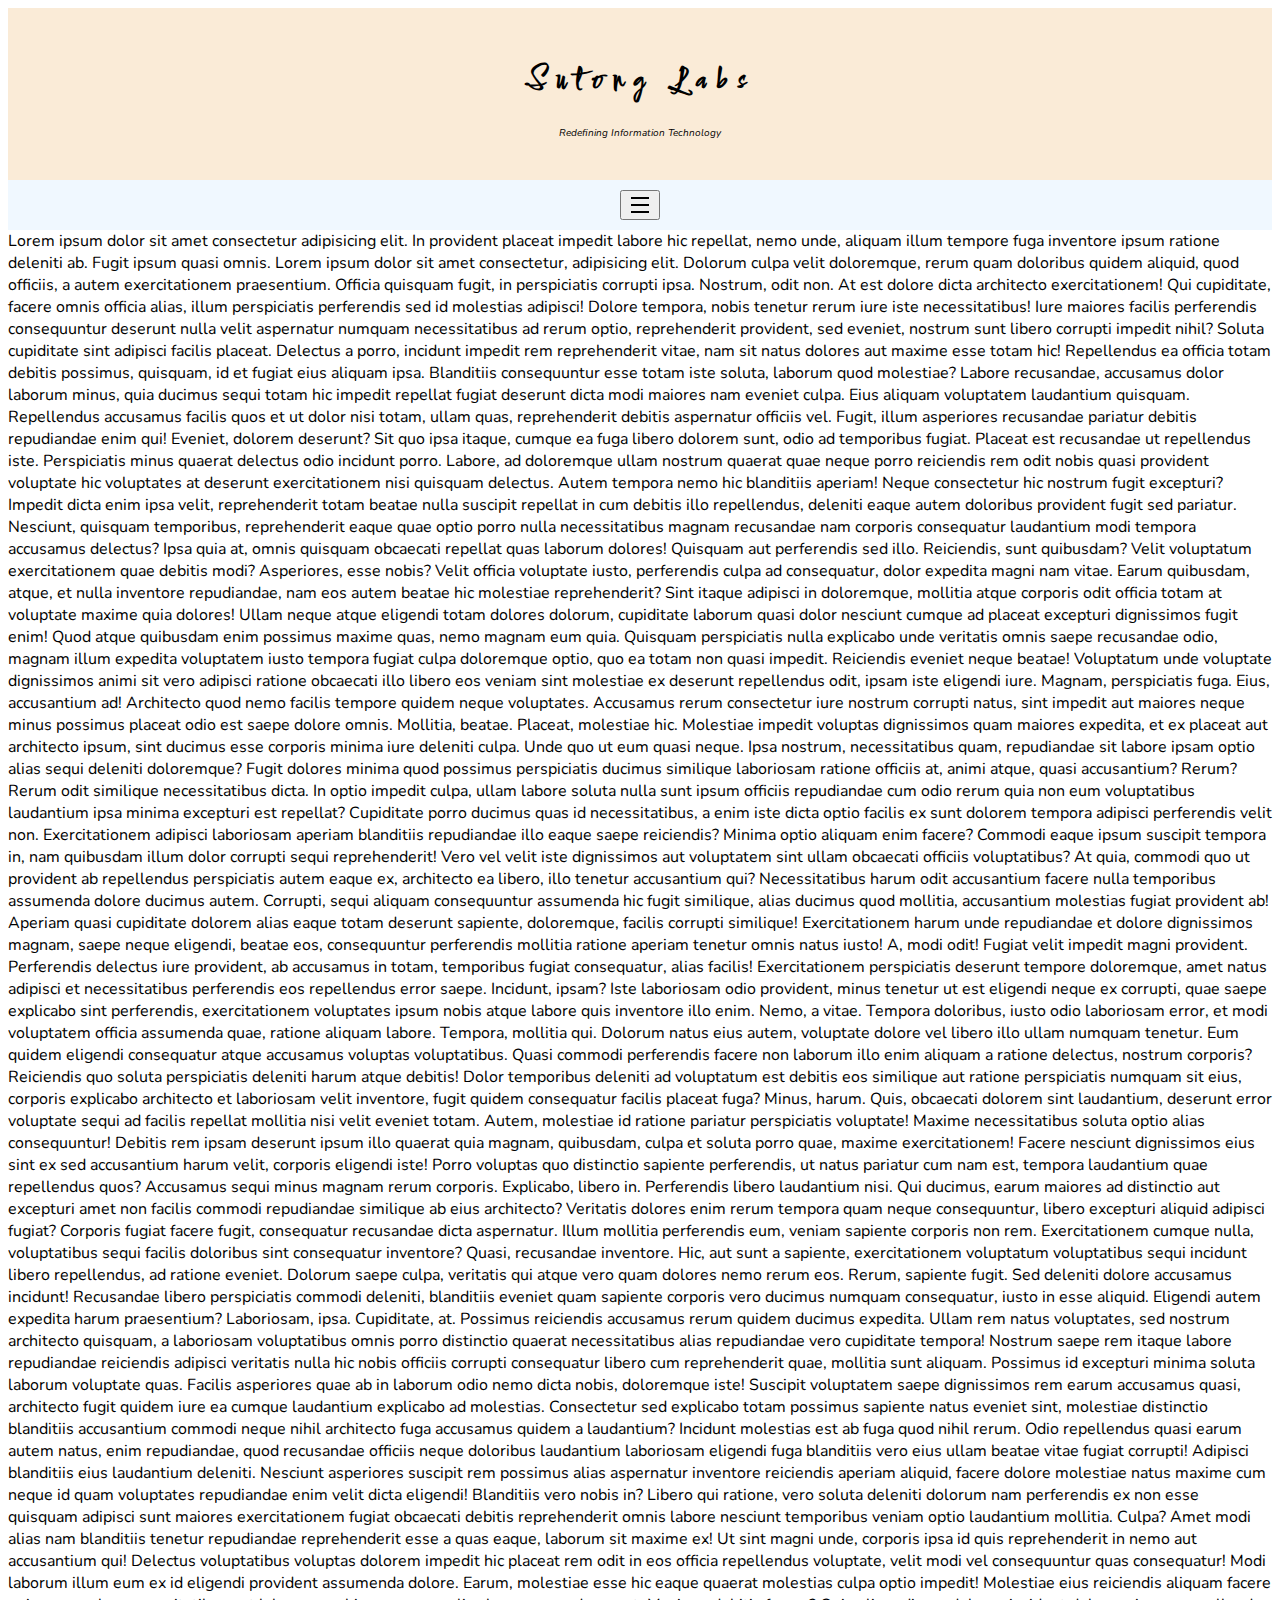
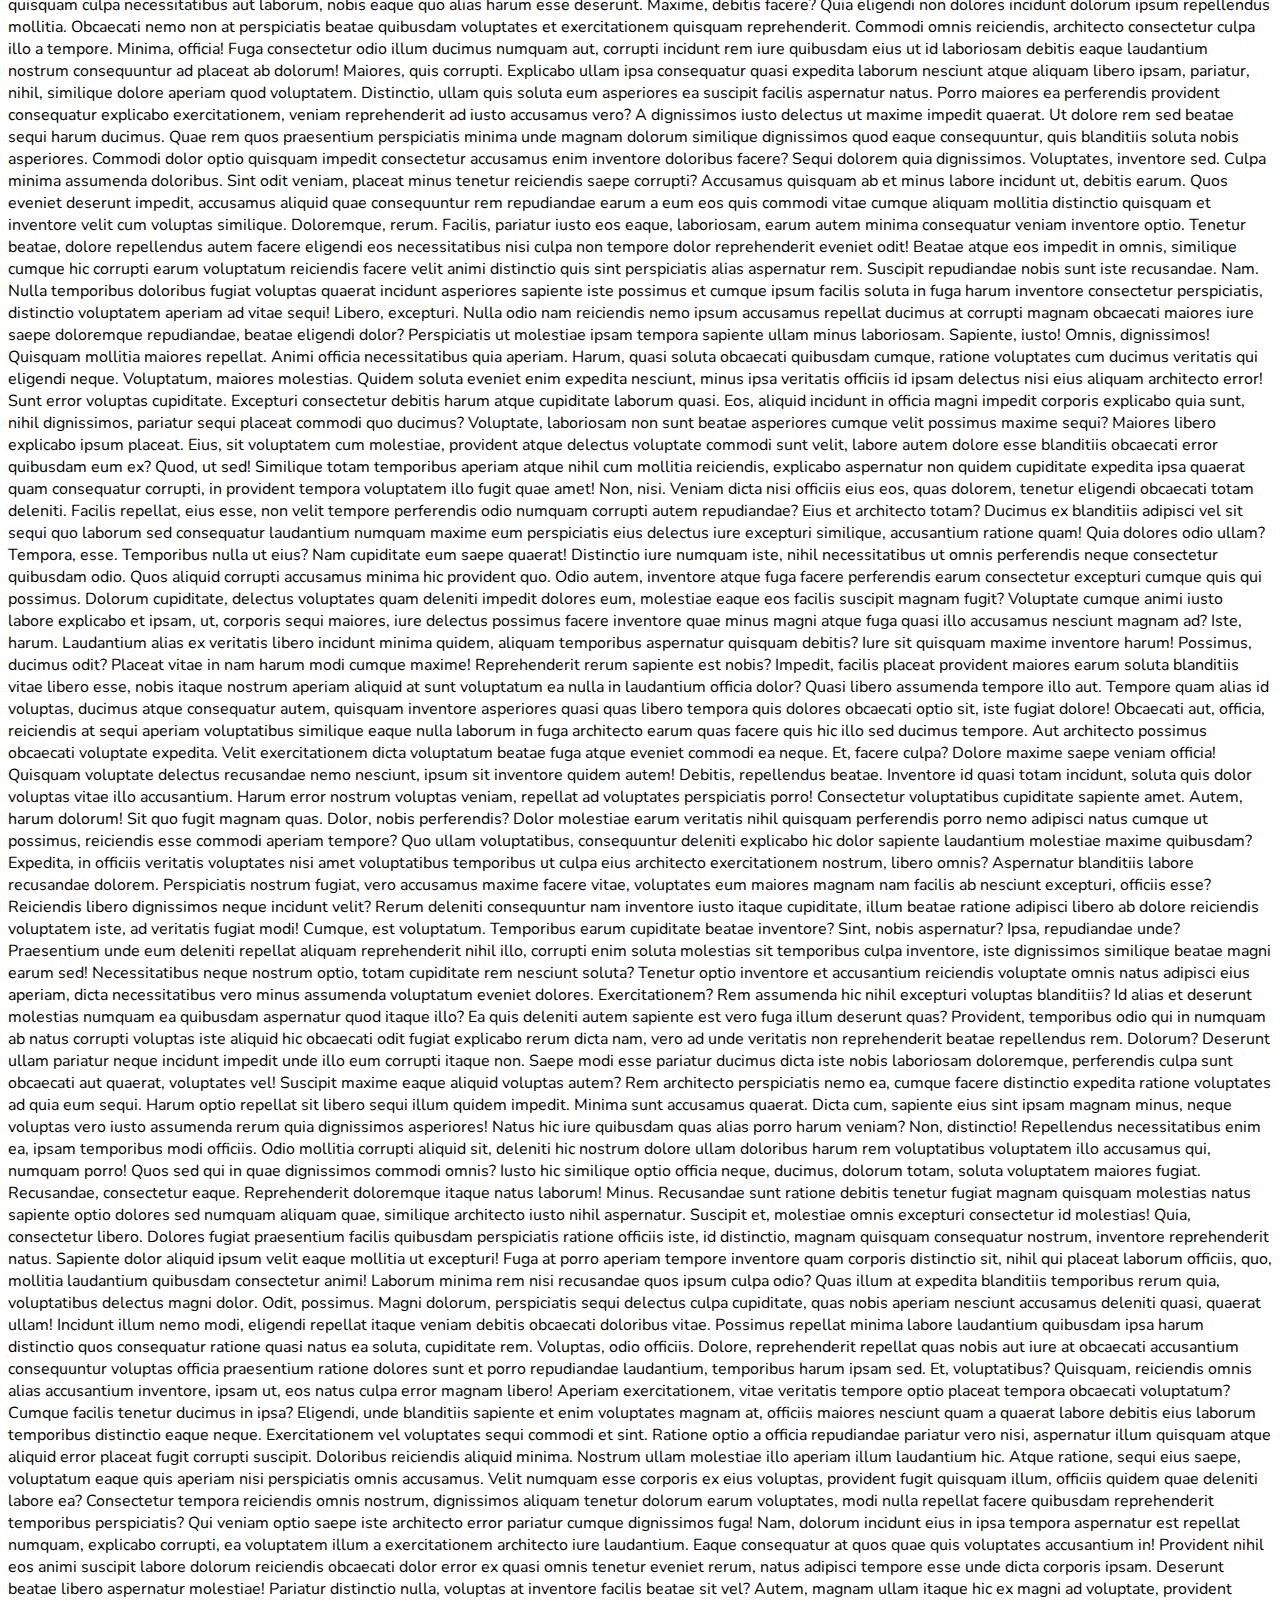
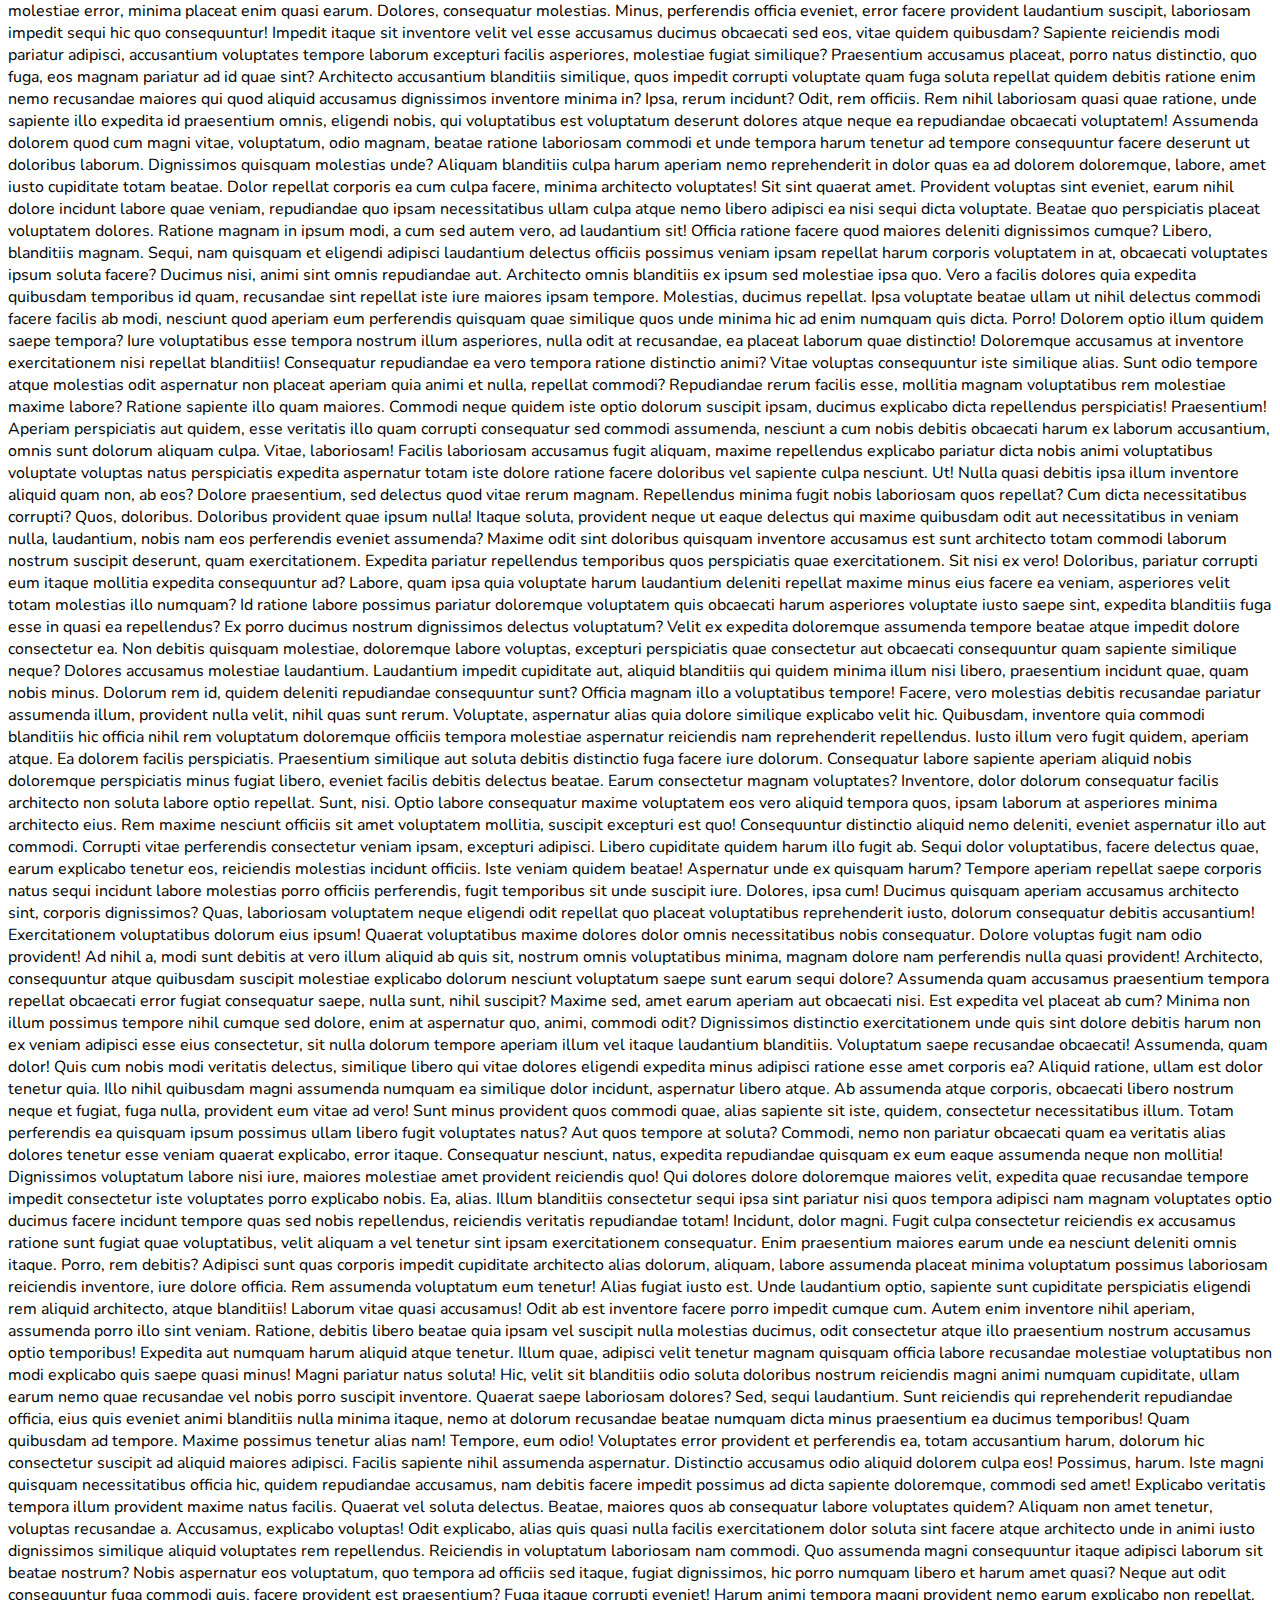
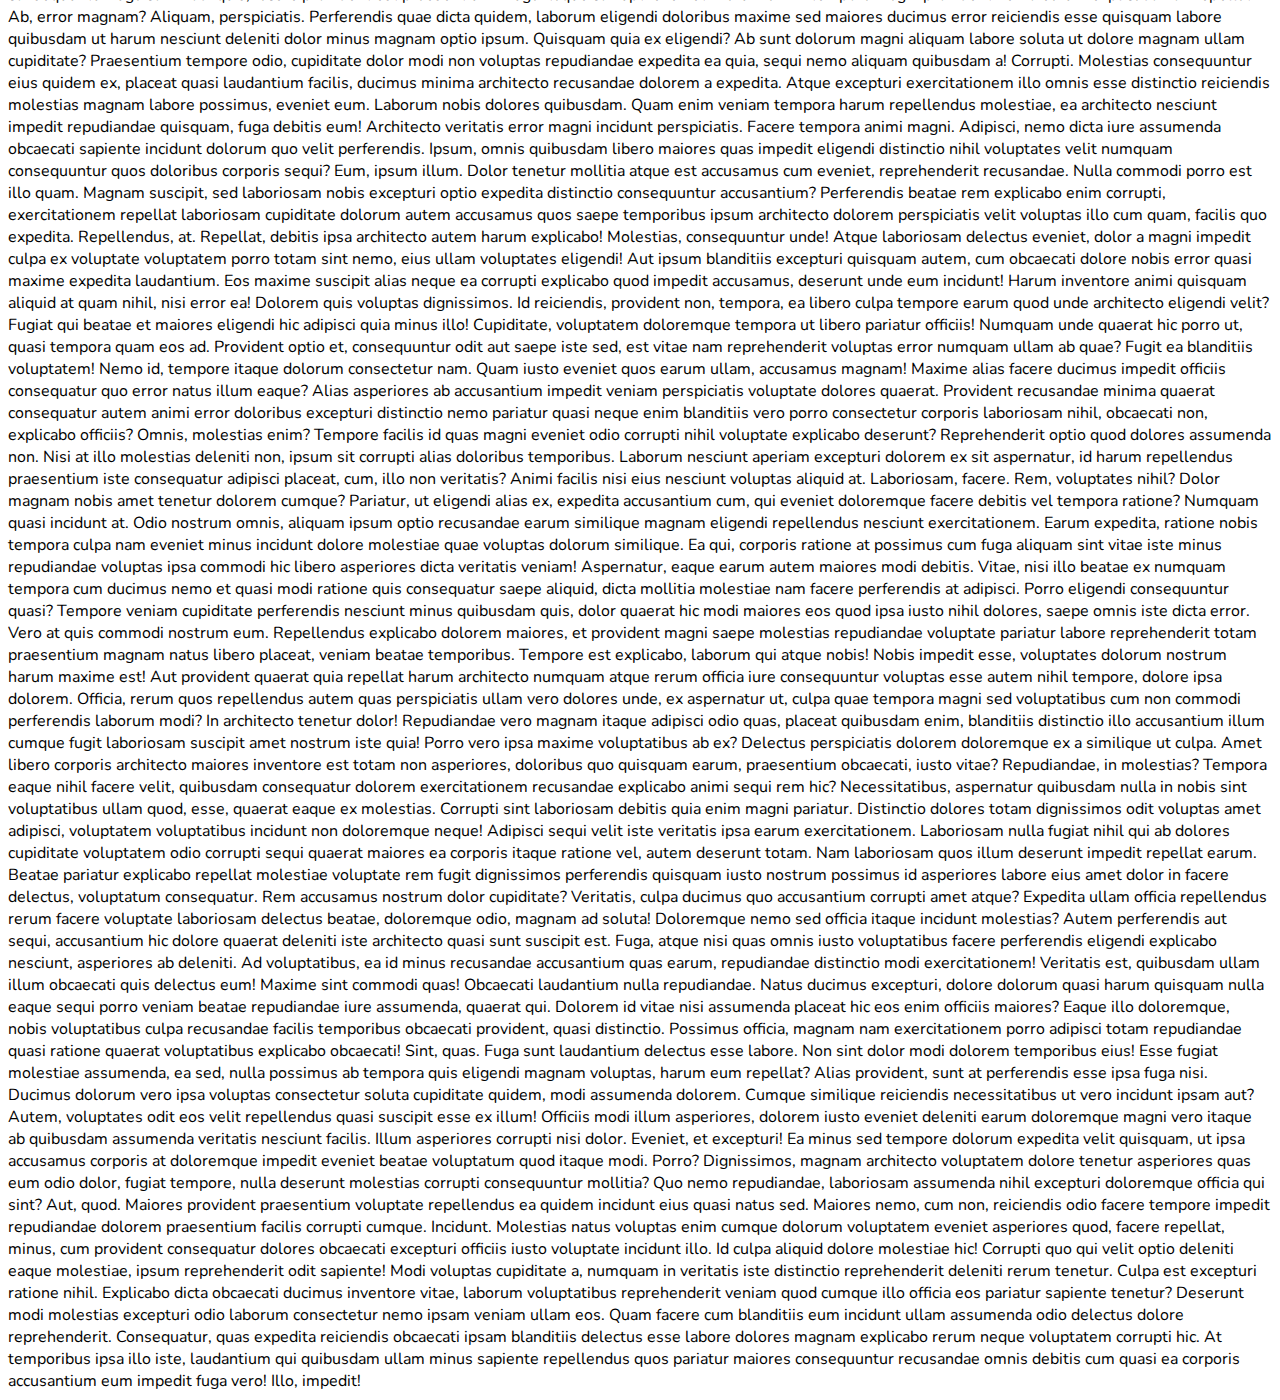
==== commit 65551251: "." ====
--- a/index.html
+++ b/index.html
@@ -9,10 +9,14 @@
     <link rel="icon" type="image/png" sizes="16x16" href="assets/favicon/favicon_io/favicon-16x16.png">
     <link rel="manifest" href="assets/favicon/favicon_io/site.webmanifest">
     <link rel="stylesheet" href="assets/css/stickyheader.css">
+    <link href="https://fonts.googleapis.com/css?family=Nunito" rel="stylesheet">
+    <link href="https://fonts.googleapis.com/css?family=Comfortaa" rel="stylesheet">
+    <link href="https://fonts.googleapis.com/css?family=Comforter" rel="stylesheet">
 </head>
 <body>
     <div class="top-container">
         <h1>Sutong Labs</h1>
+        <p id="subtop">Redefining Information Technology</p>
     </div>
     <header id="stickyheader">
         <span class="inline-block m:hidden">
--- a/assets/css/stickyheader.css
+++ b/assets/css/stickyheader.css
@@ -0,0 +1,34 @@
+.top-container {
+    background-color: antiquewhite;
+    padding: 30px;
+    text-align: center;
+    font-family: 'Comforter';
+    letter-spacing: 10px;
+    
+}
+
+header {
+    padding: 10px 16px;
+    background-color: aliceblue;
+    text-align: center;
+    font-family: 'Nunito';
+}
+.sticky {
+    position: fixed;
+    top: 0;
+    width: 100%;
+}
+
+.sticky + .content {
+    padding-top: 102px;
+}
+
+body {
+    font-family: 'Nunito';
+}
+#subtop {
+    font-family: 'Nunito';
+    letter-spacing: normal;
+    font-size: x-small;
+    font-style: italic;
+}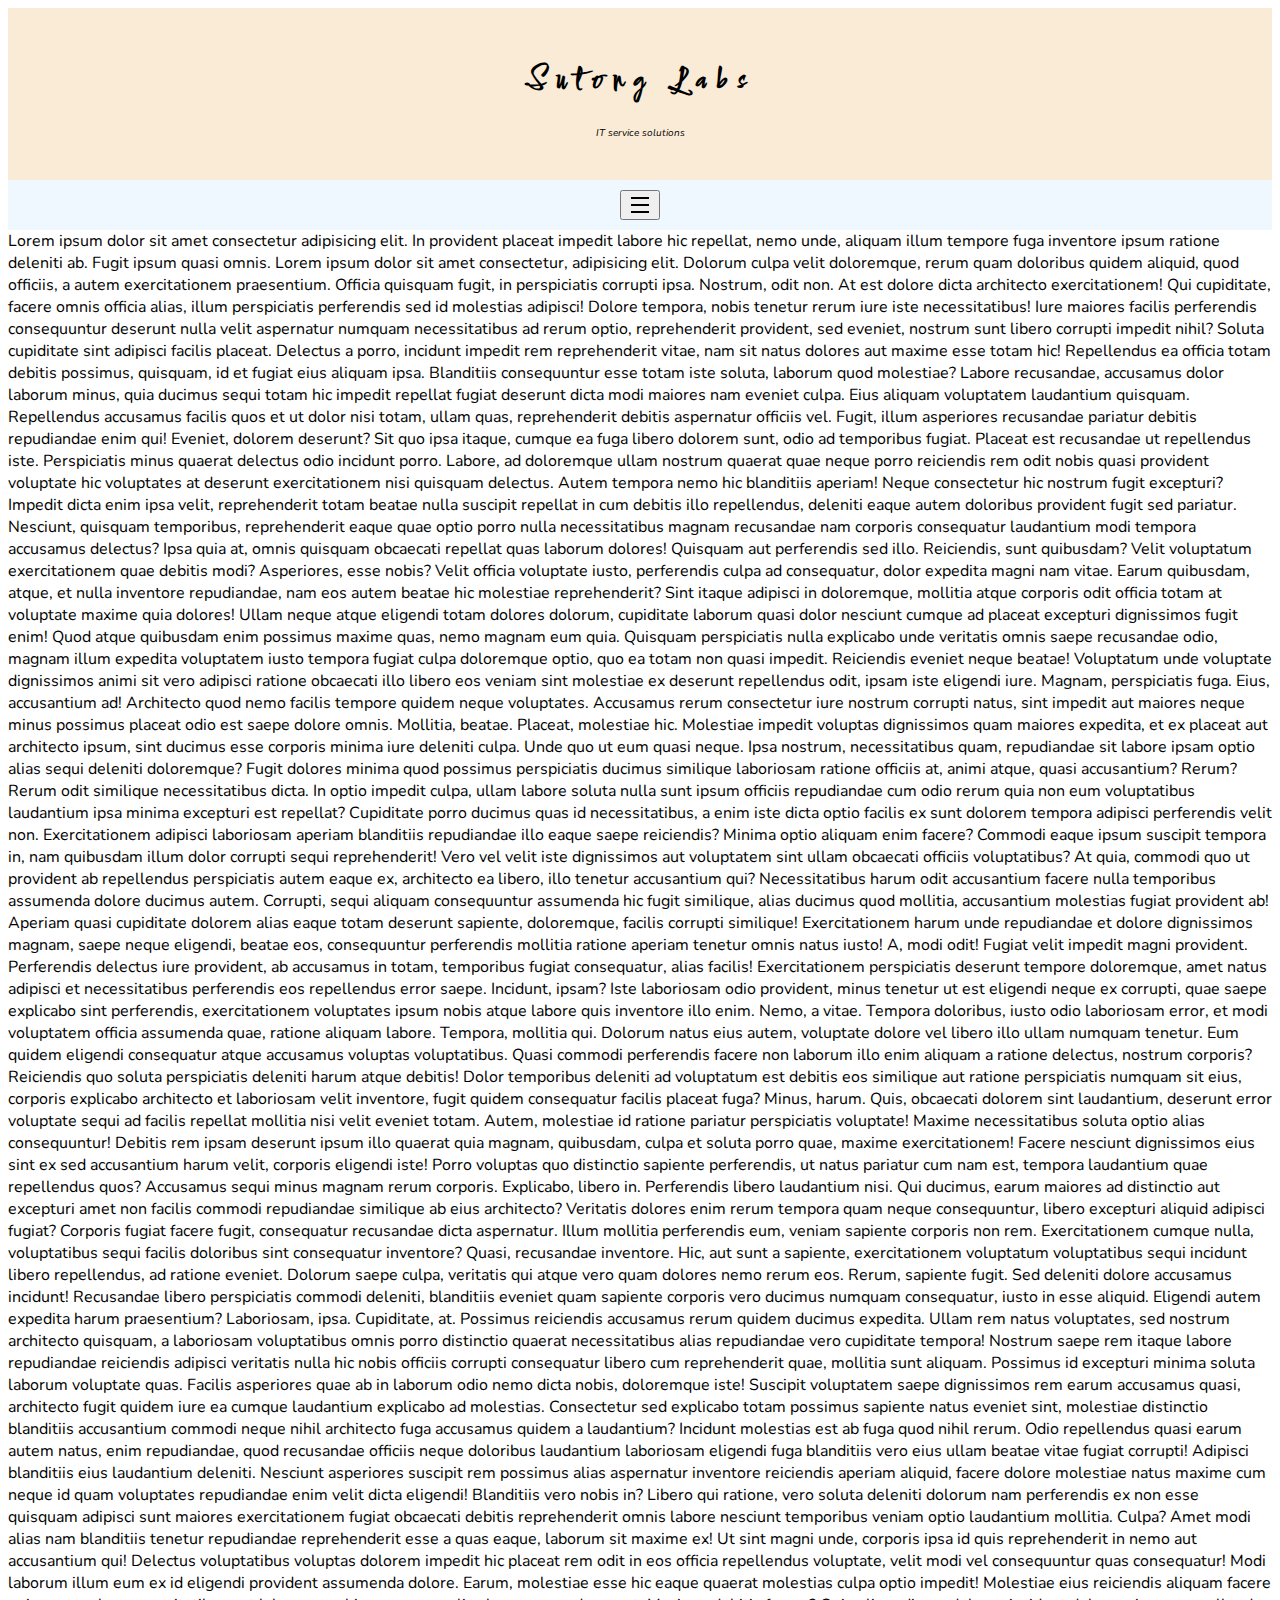
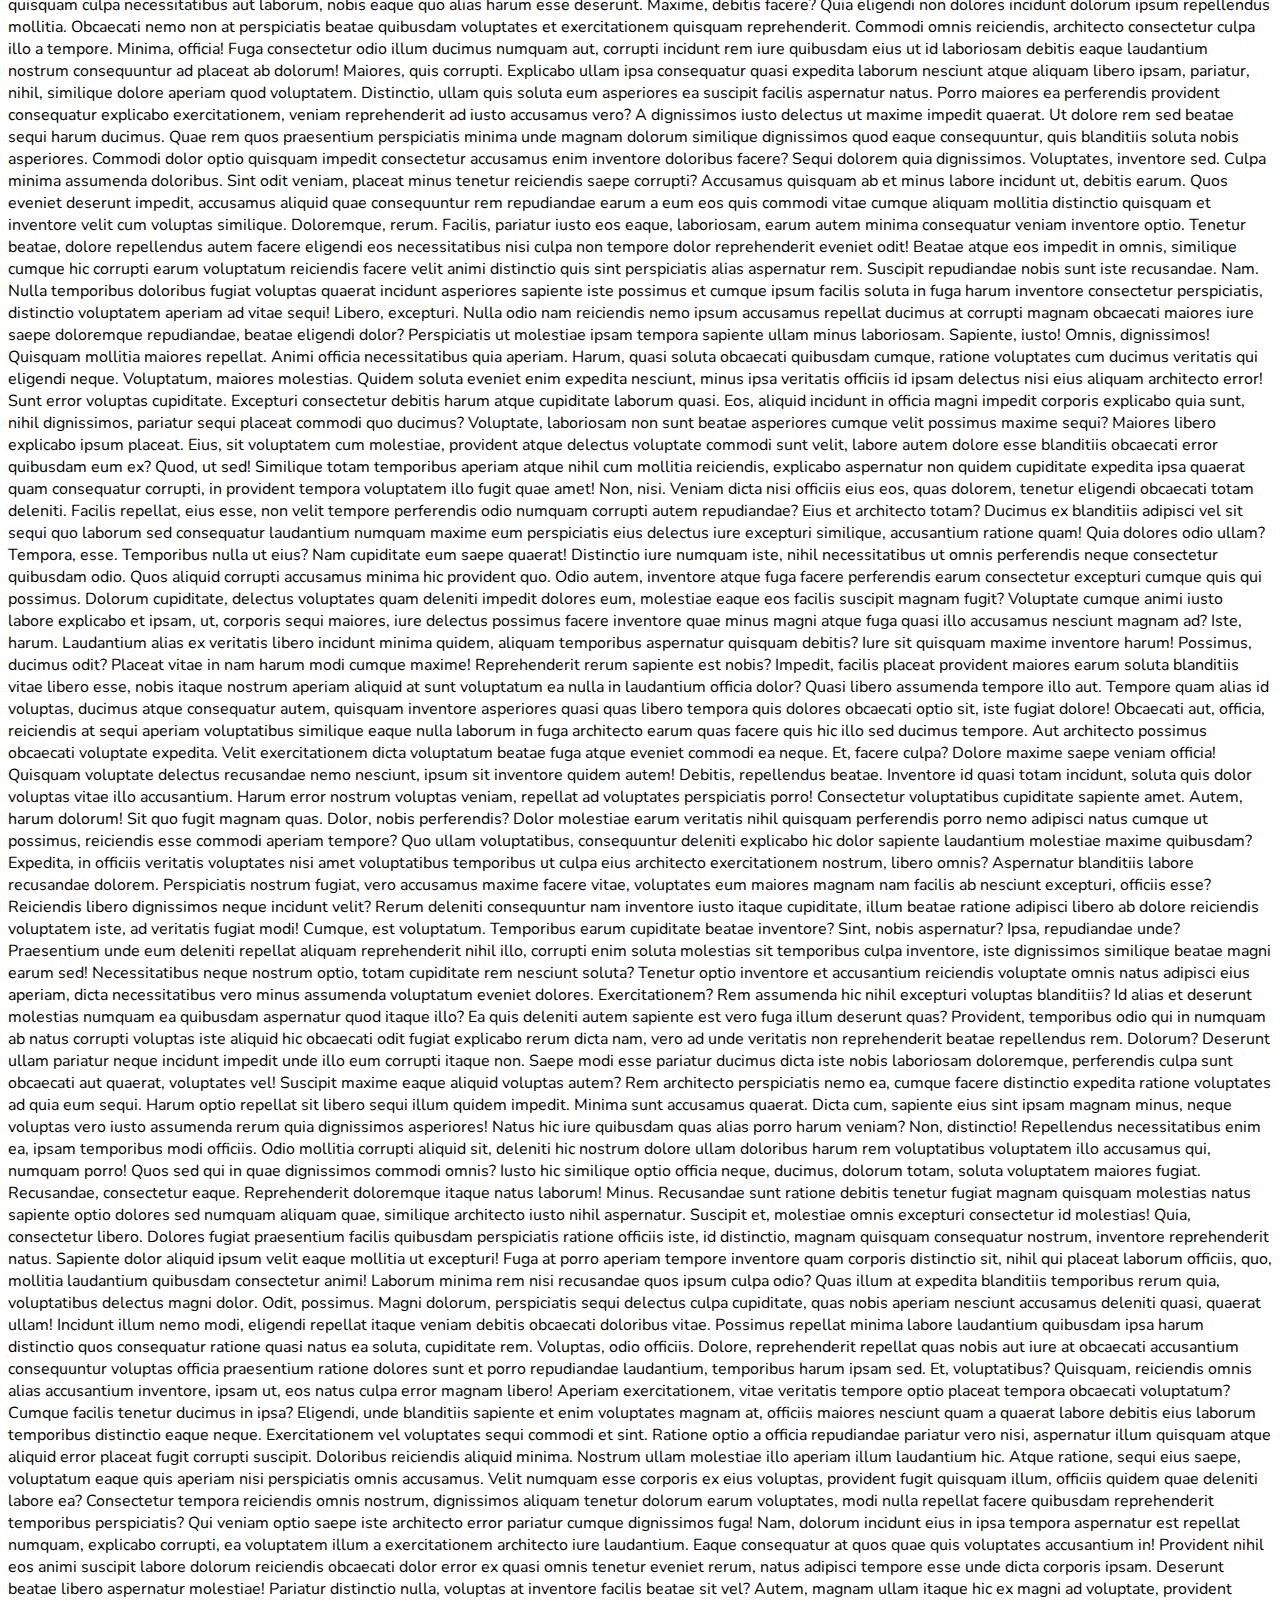
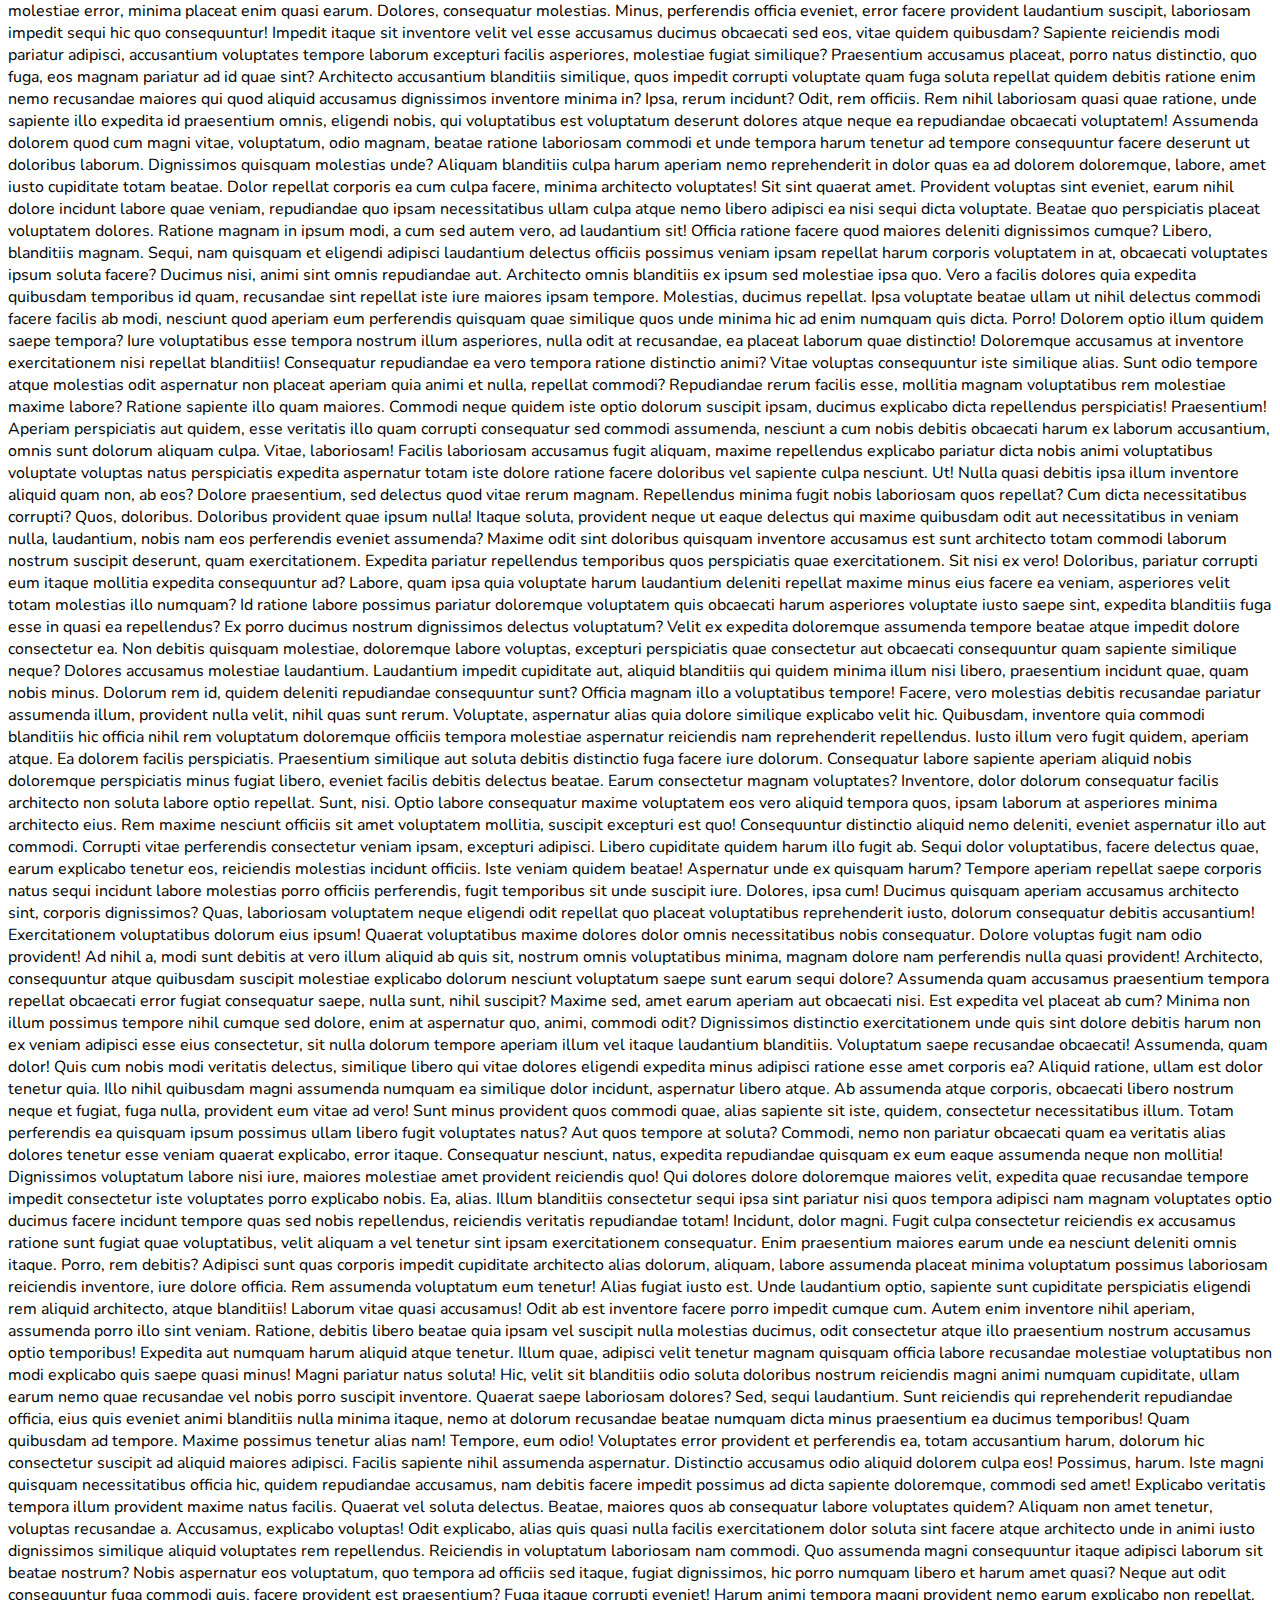
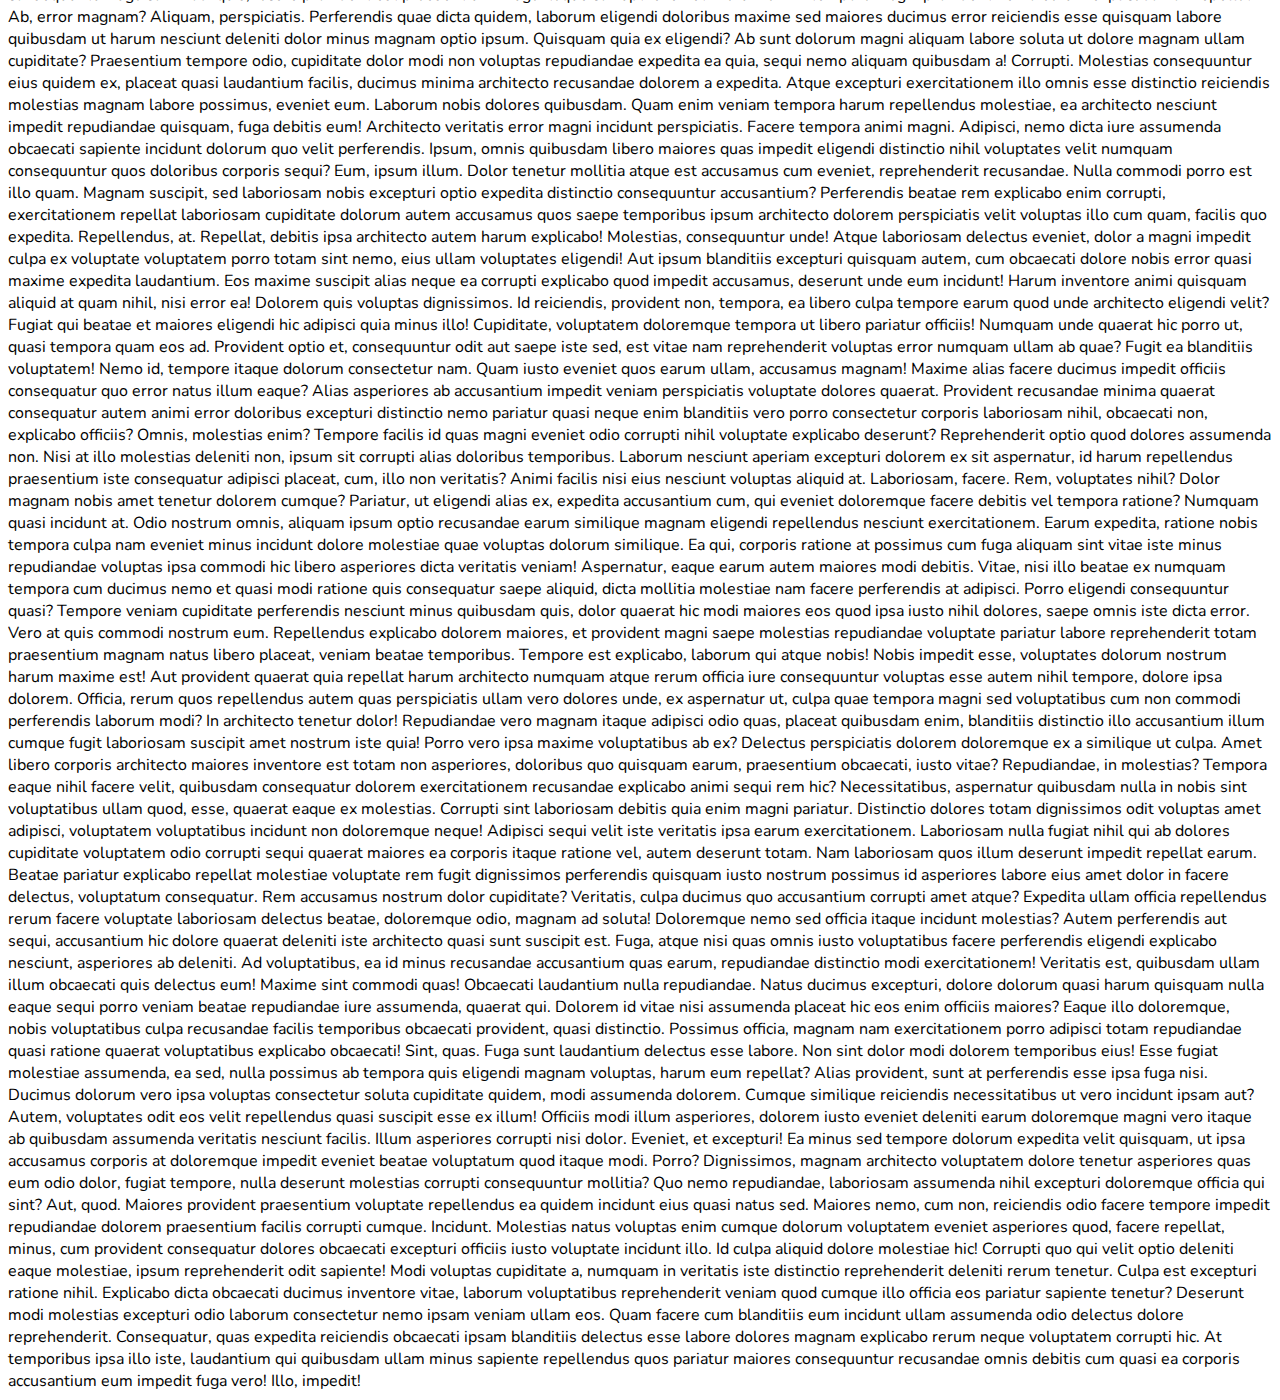
==== commit 6f1dfa8a: "." ====
--- a/index.html
+++ b/index.html
@@ -16,7 +16,7 @@
 <body>
     <div class="top-container">
         <h1>Sutong Labs</h1>
-        <p id="subtop">Redefining Information Technology</p>
+        <p id="subtop"> IT service solutions</p>
     </div>
     <header id="stickyheader">
         <span class="inline-block m:hidden">
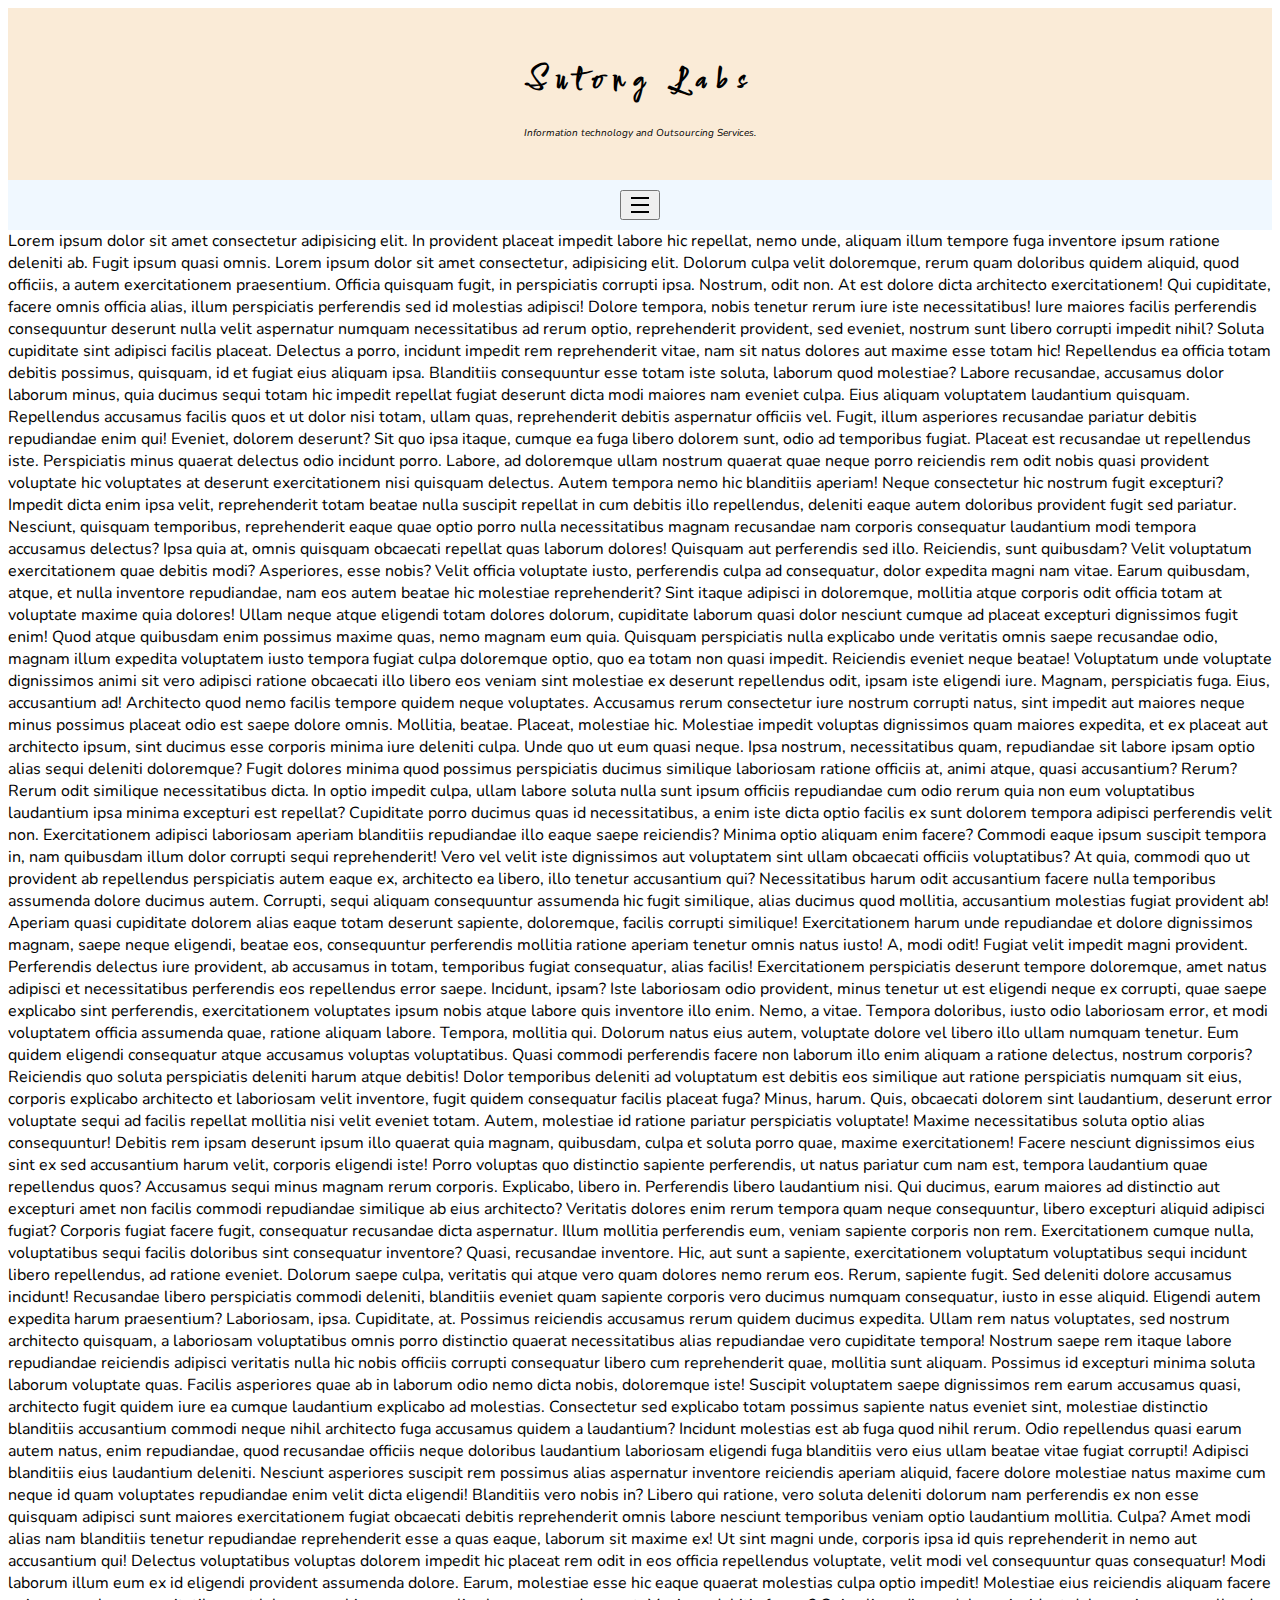
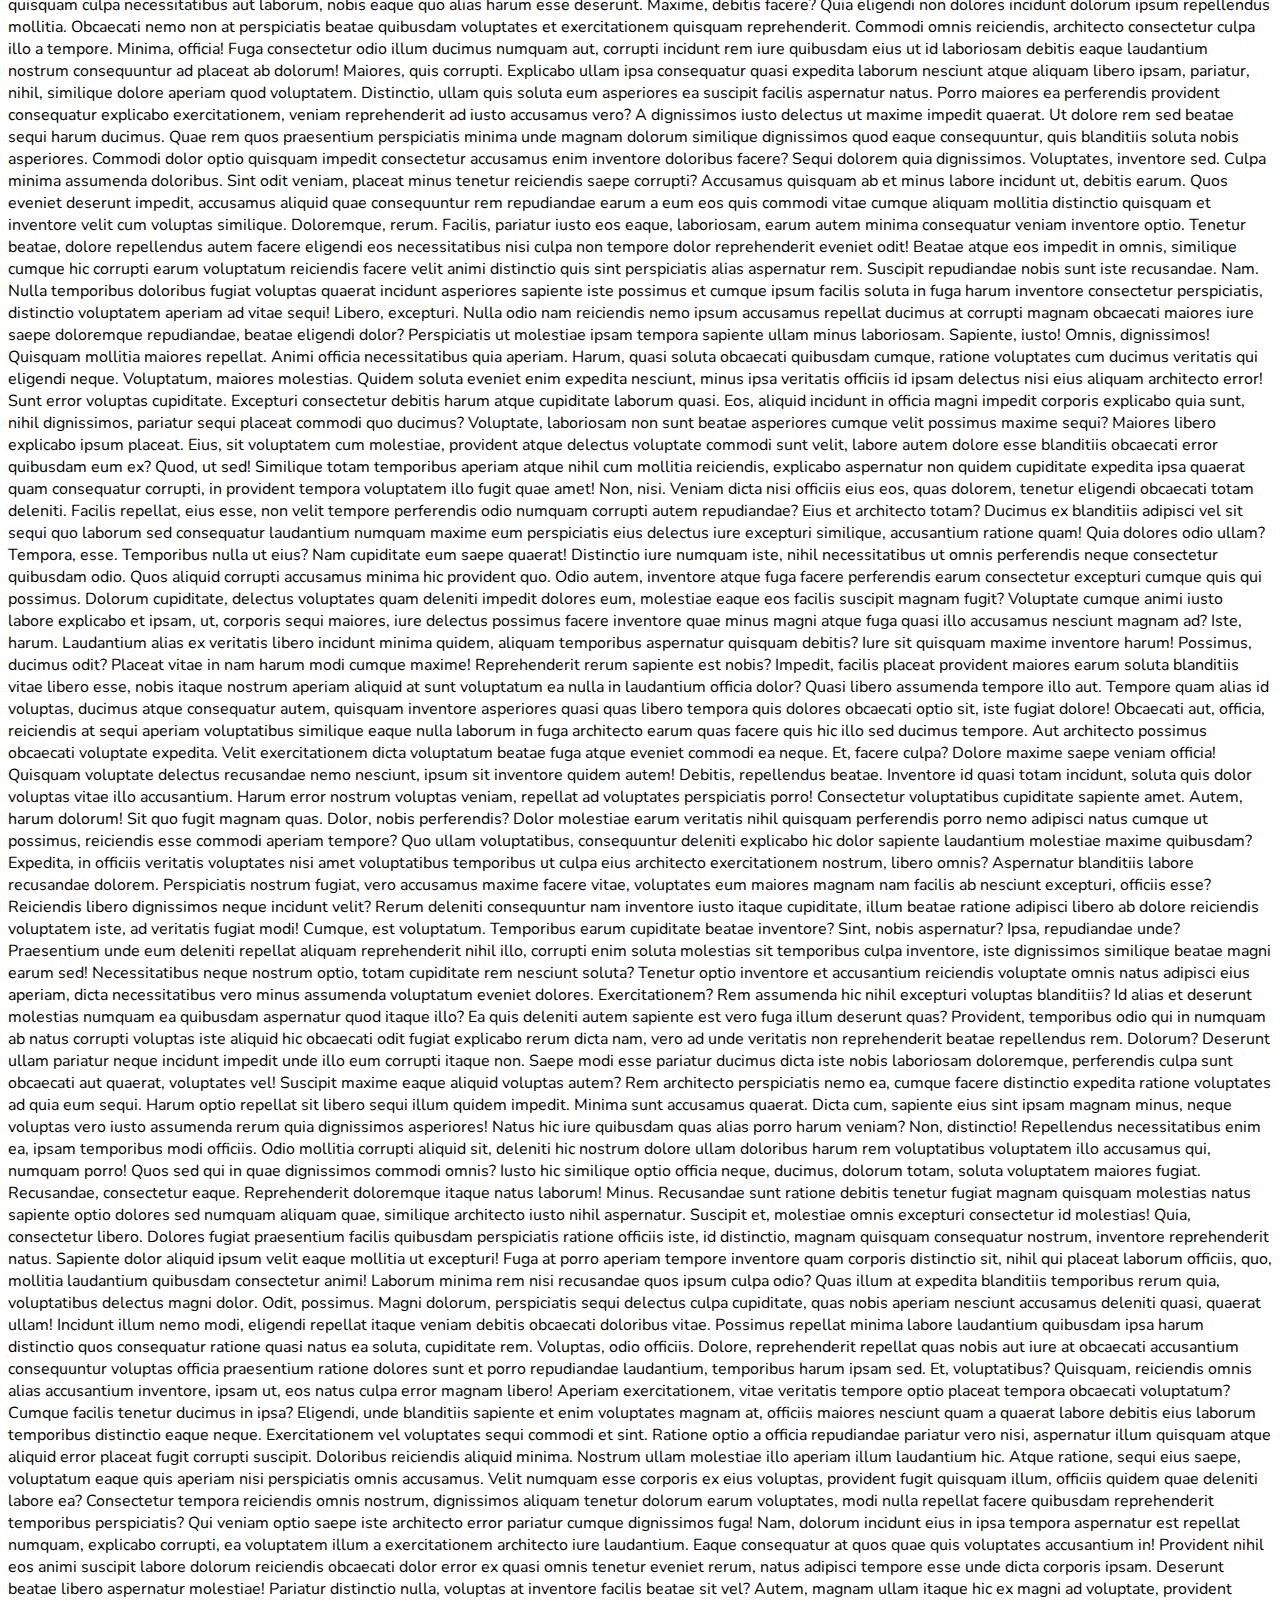
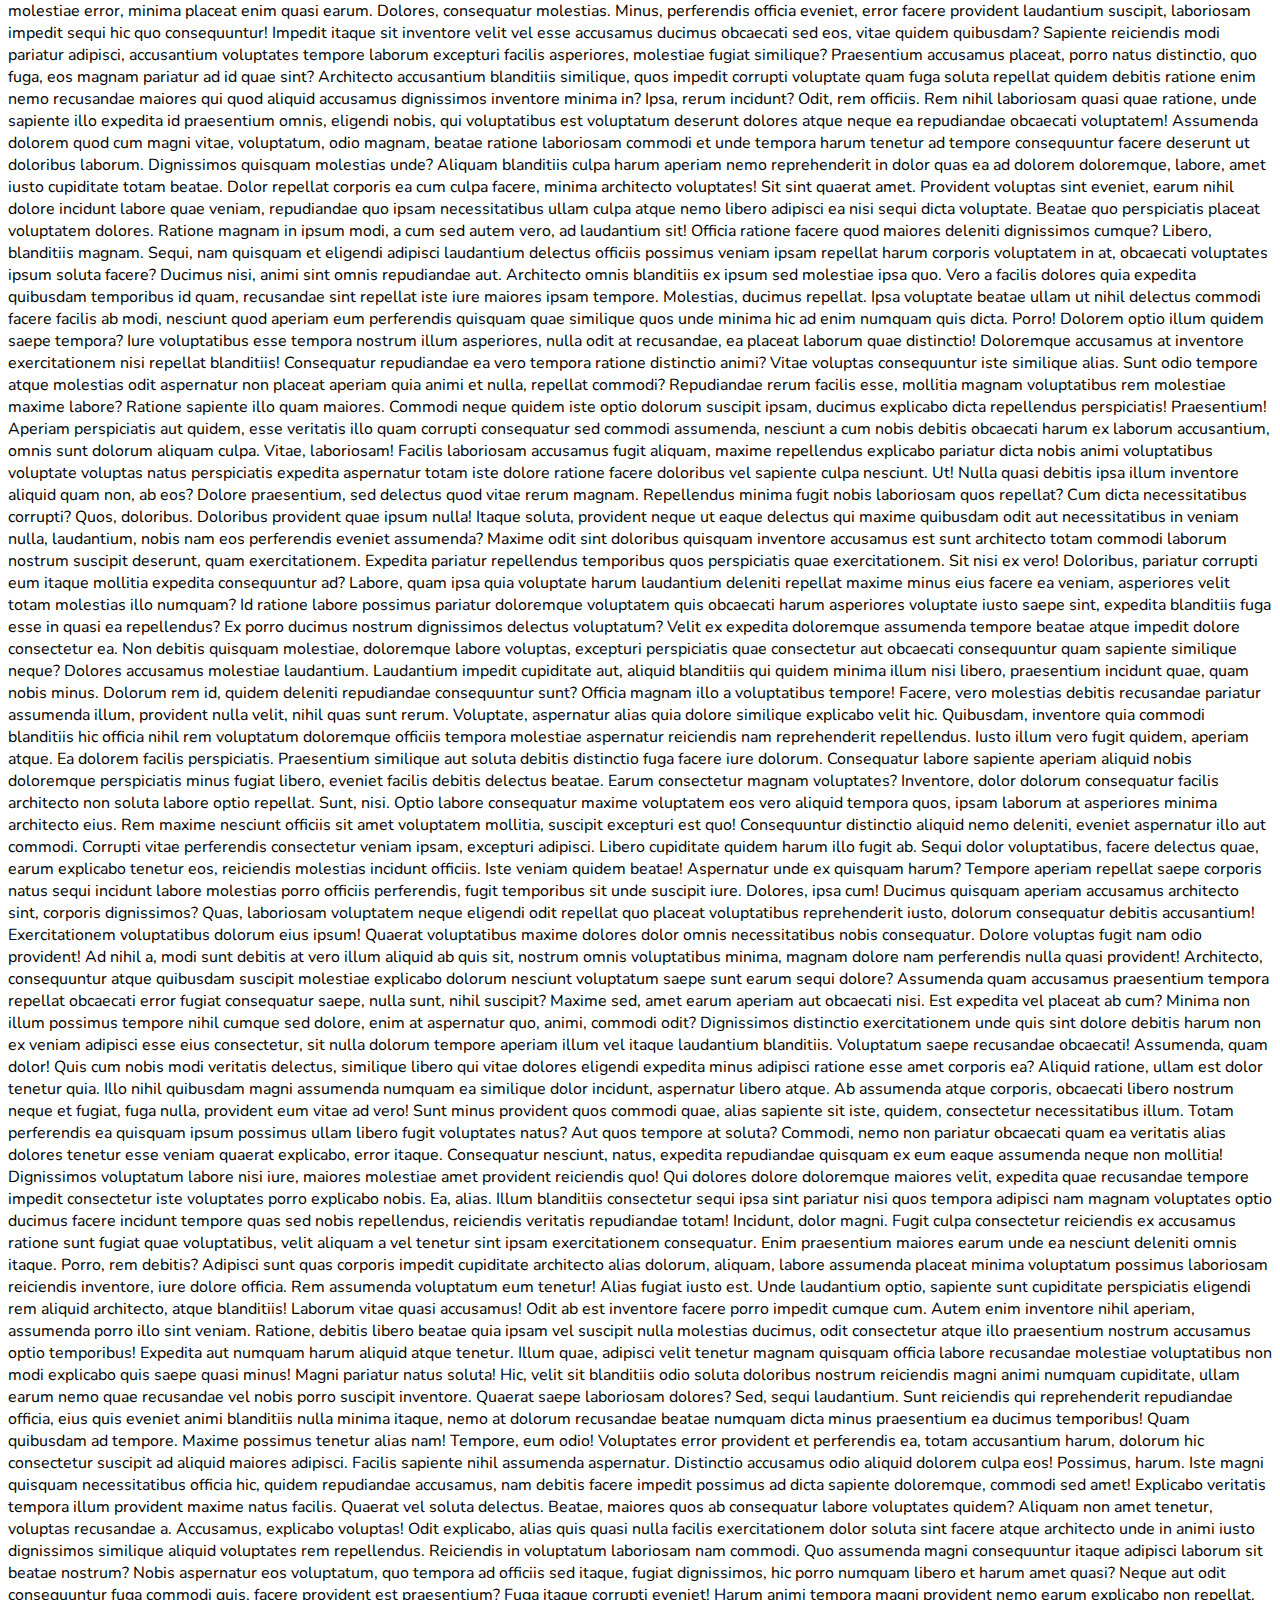
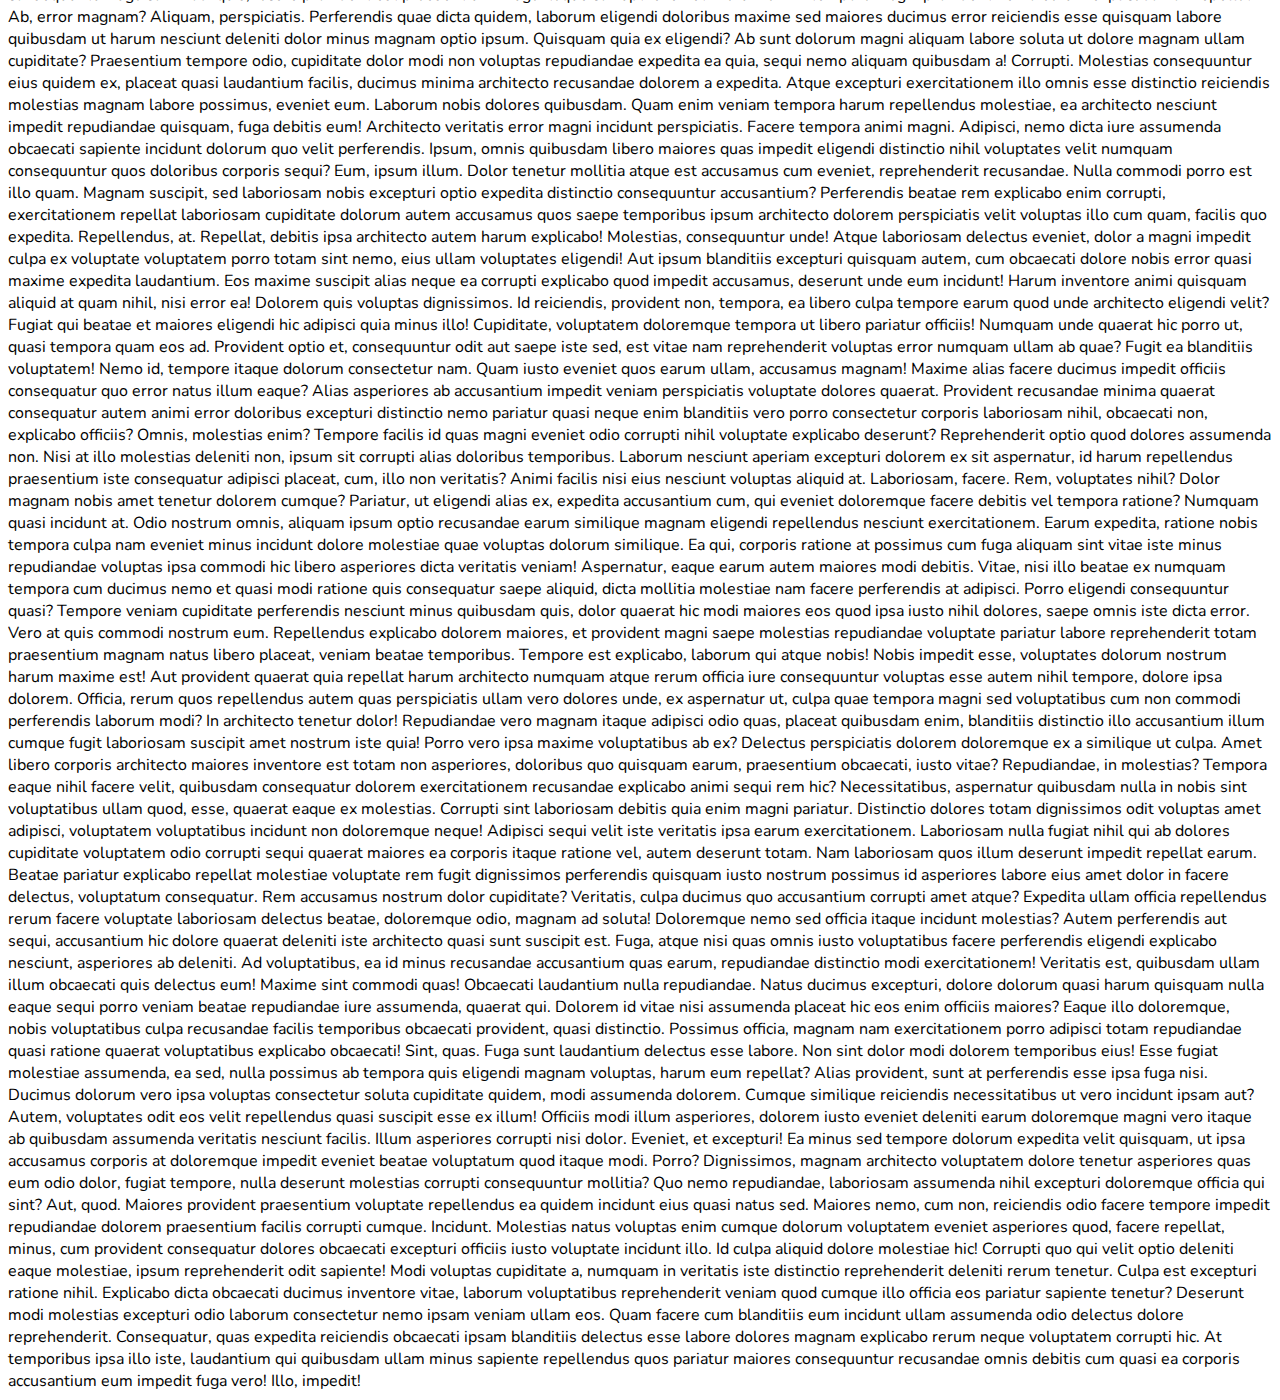
==== commit 172deb85: "." ====
--- a/index.html
+++ b/index.html
@@ -16,7 +16,7 @@
 <body>
     <div class="top-container">
         <h1>Sutong Labs</h1>
-        <p id="subtop"> IT service solutions</p>
+        <p id="subtop">Information technology and Outsourcing Services.</p>
     </div>
     <header id="stickyheader">
         <span class="inline-block m:hidden">
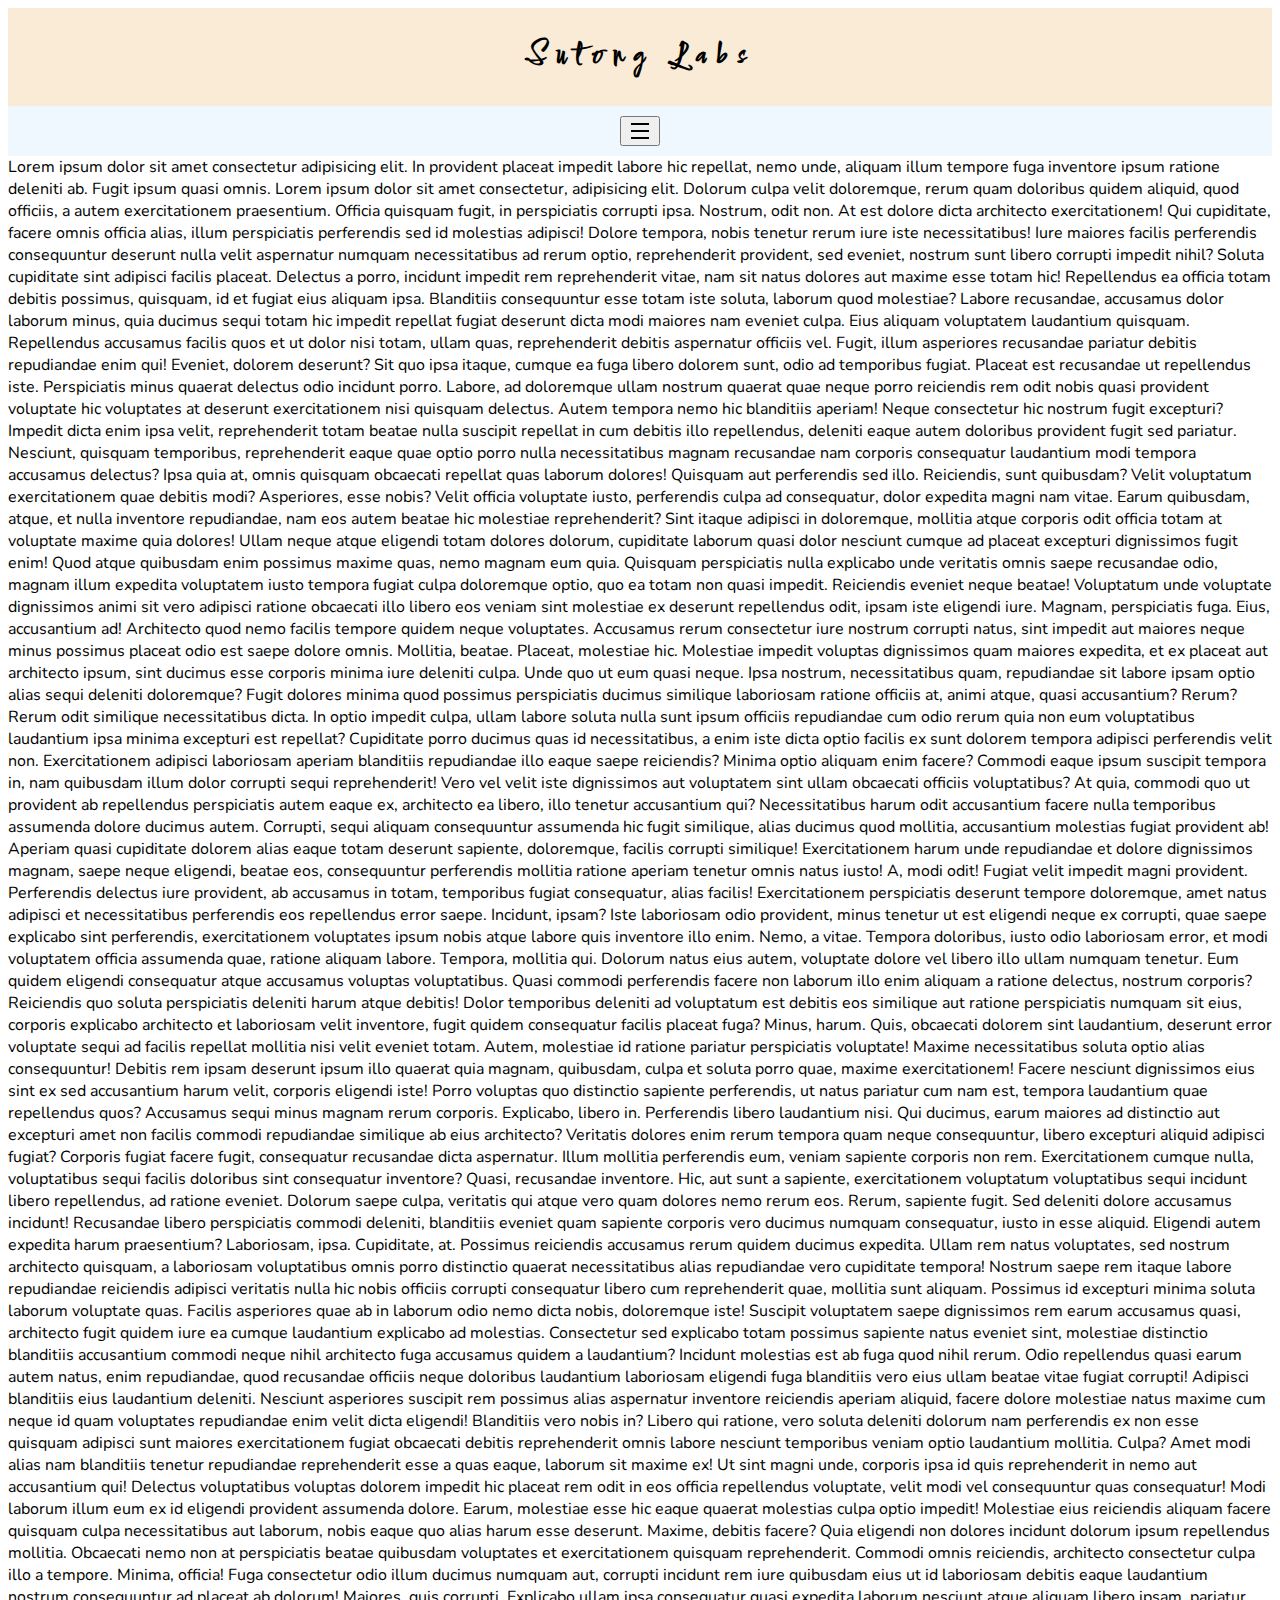
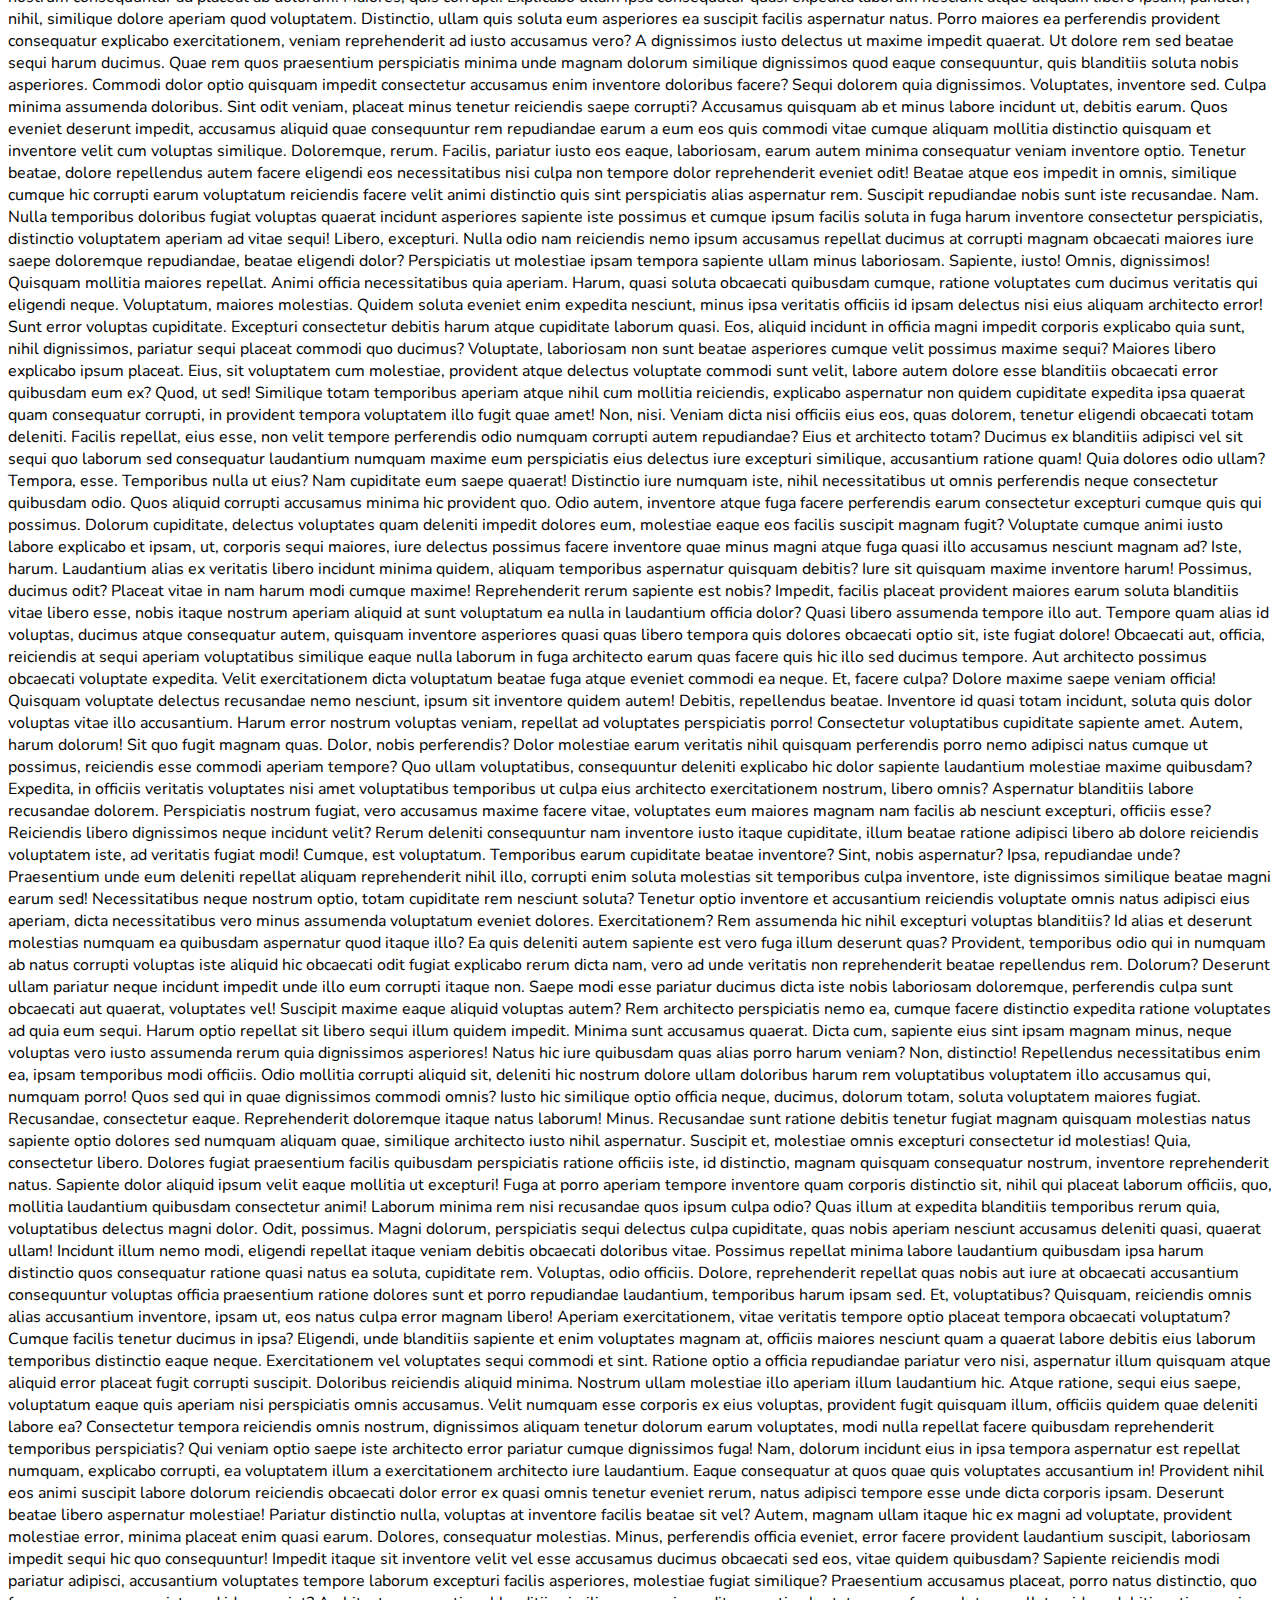
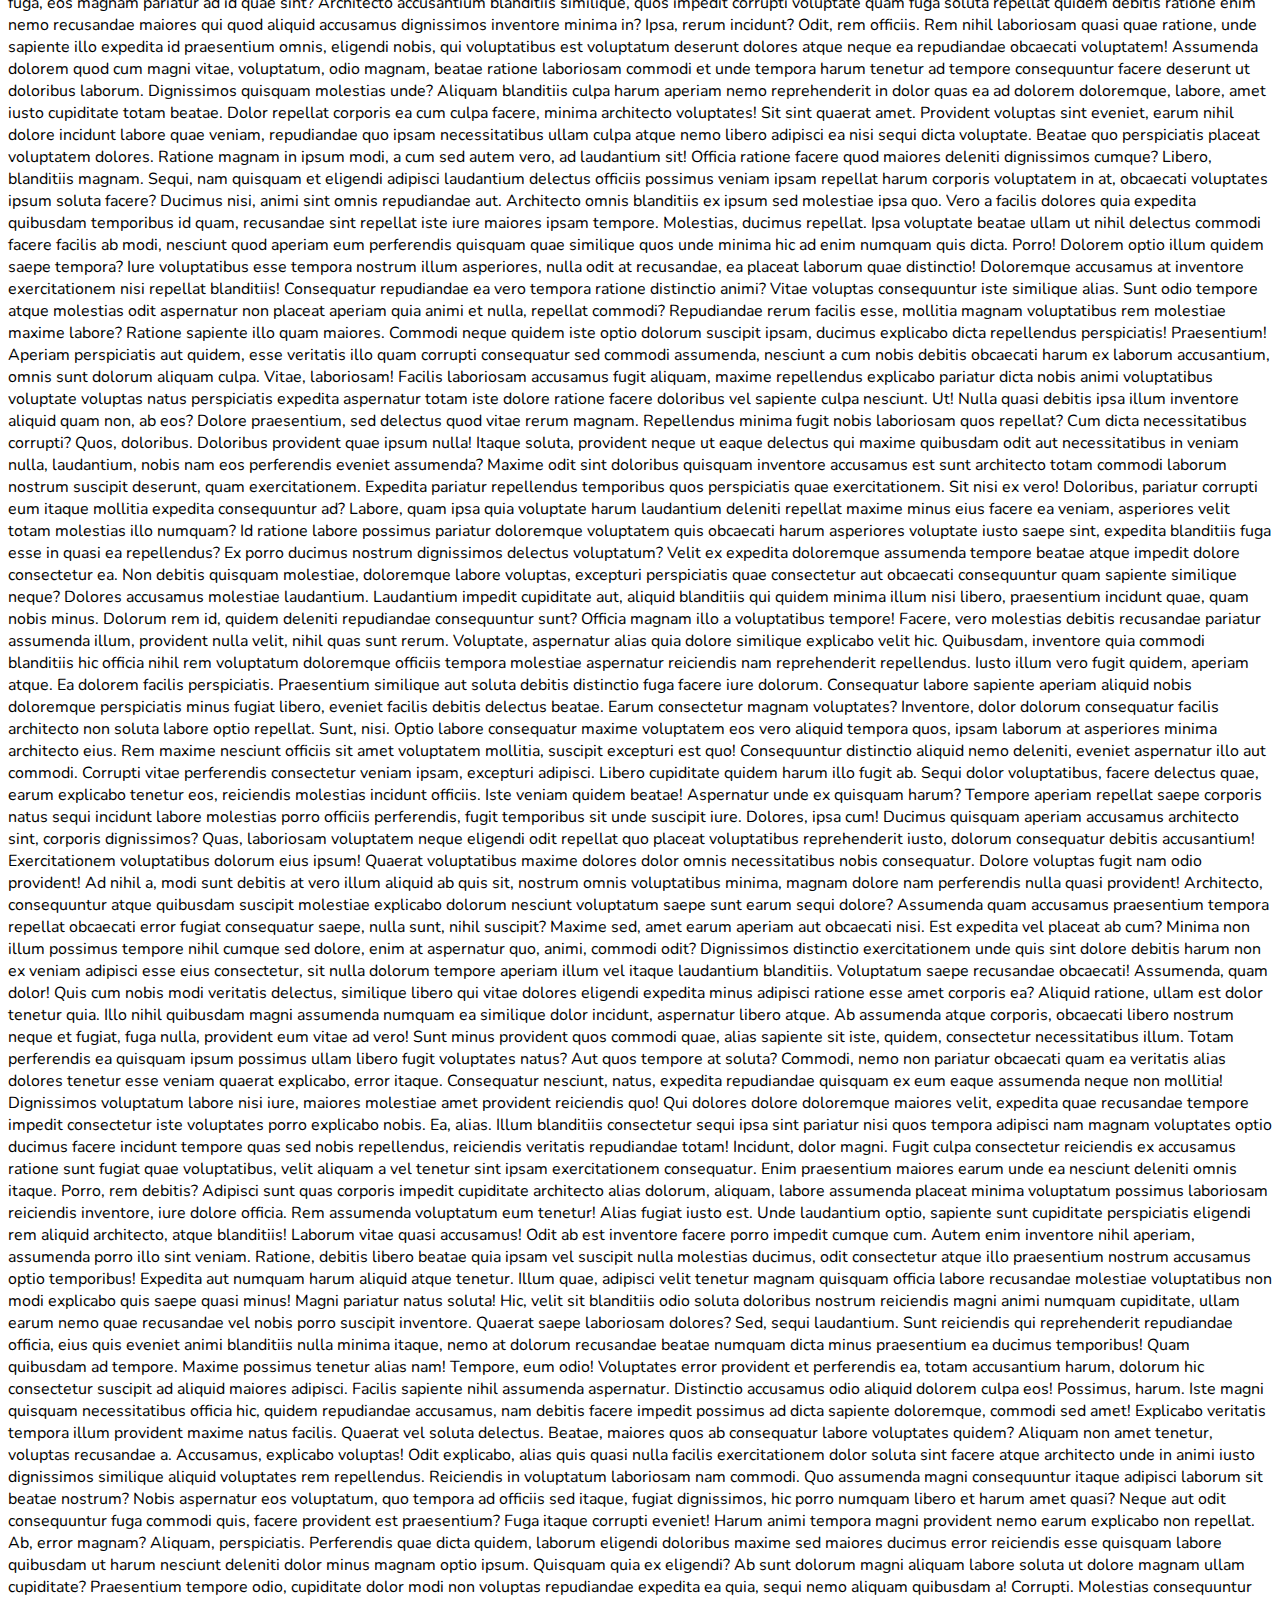
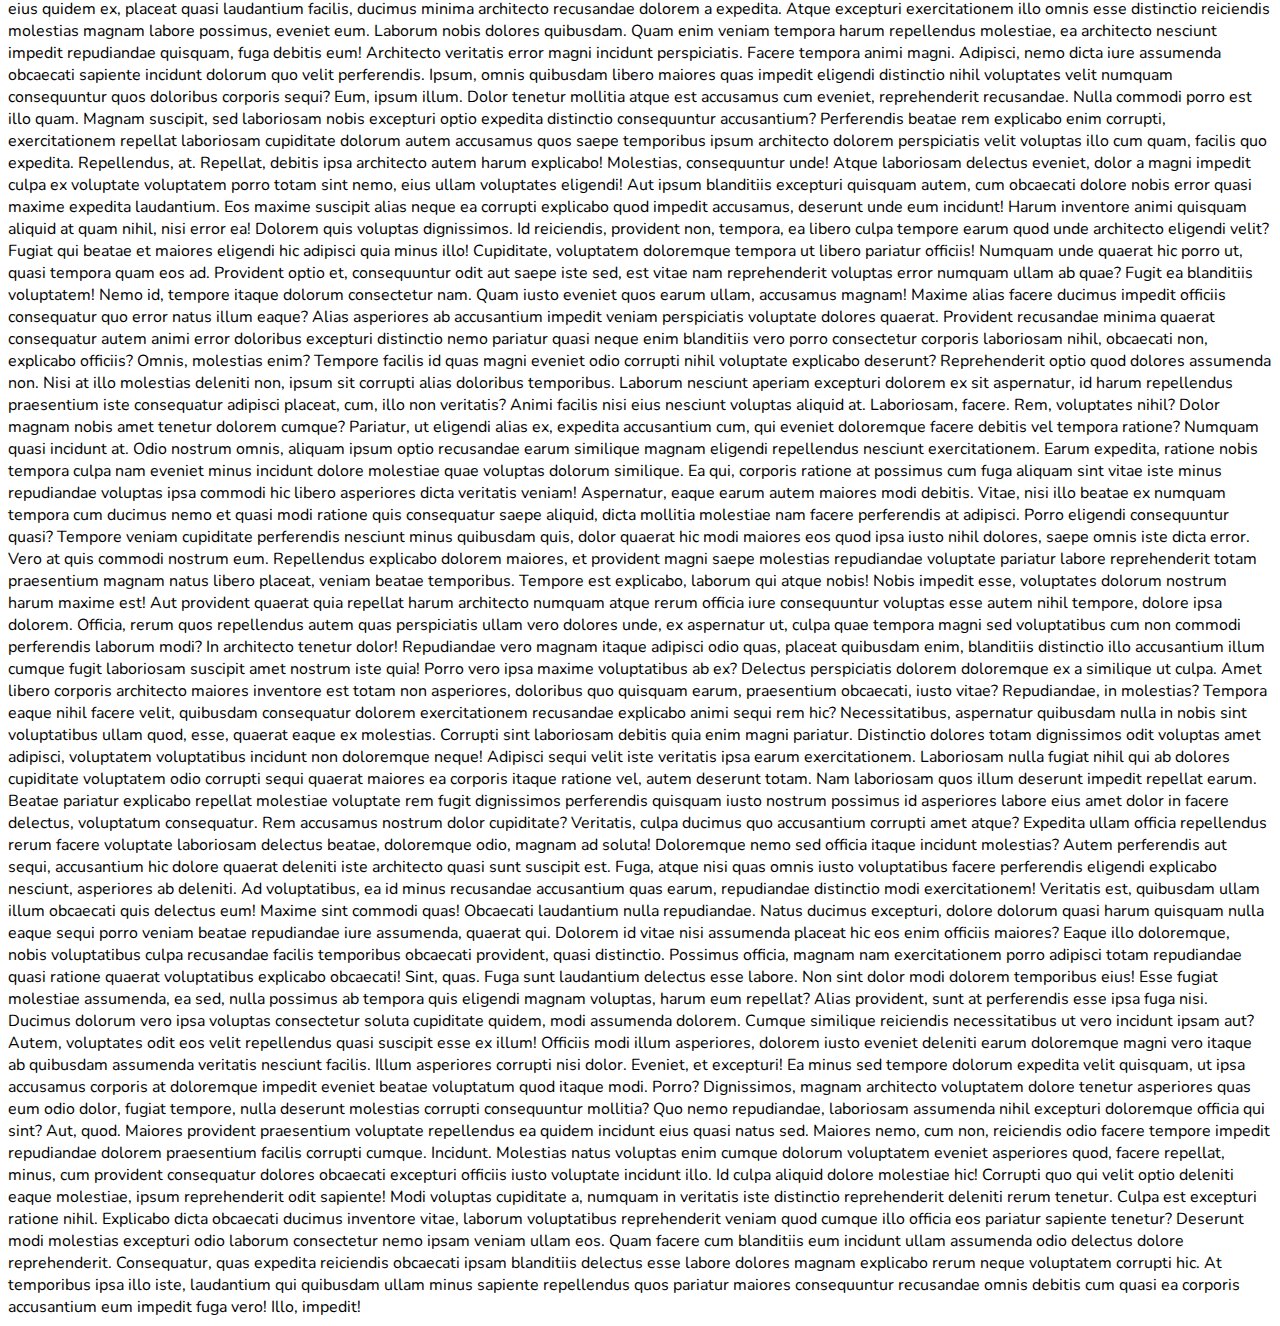
==== commit 9170c1b1: "." ====
--- a/index.html
+++ b/index.html
@@ -1,7 +1,6 @@
 <html lang="en">
 <head>
     <meta charset="UTF-8">
-    <meta http-equiv="X-UA-Compatible" content="IE=edge">
     <meta name="viewport" content="width=device-width, initial-scale=1.0">
     <title>Sutong Labs</title>
     <link rel="apple-touch-icon" sizes="180x180" href="assets/favicon/favicon_io/apple-touch-icon.png">
@@ -16,7 +15,6 @@
 <body>
     <div class="top-container">
         <h1>Sutong Labs</h1>
-        <p id="subtop">Information technology and Outsourcing Services.</p>
     </div>
     <header id="stickyheader">
         <span class="inline-block m:hidden">
--- a/assets/css/stickyheader.css
+++ b/assets/css/stickyheader.css
@@ -1,6 +1,6 @@
 .top-container {
     background-color: antiquewhite;
-    padding: 30px;
+    padding: 5px;
     text-align: center;
     font-family: 'Comforter';
     letter-spacing: 10px;
